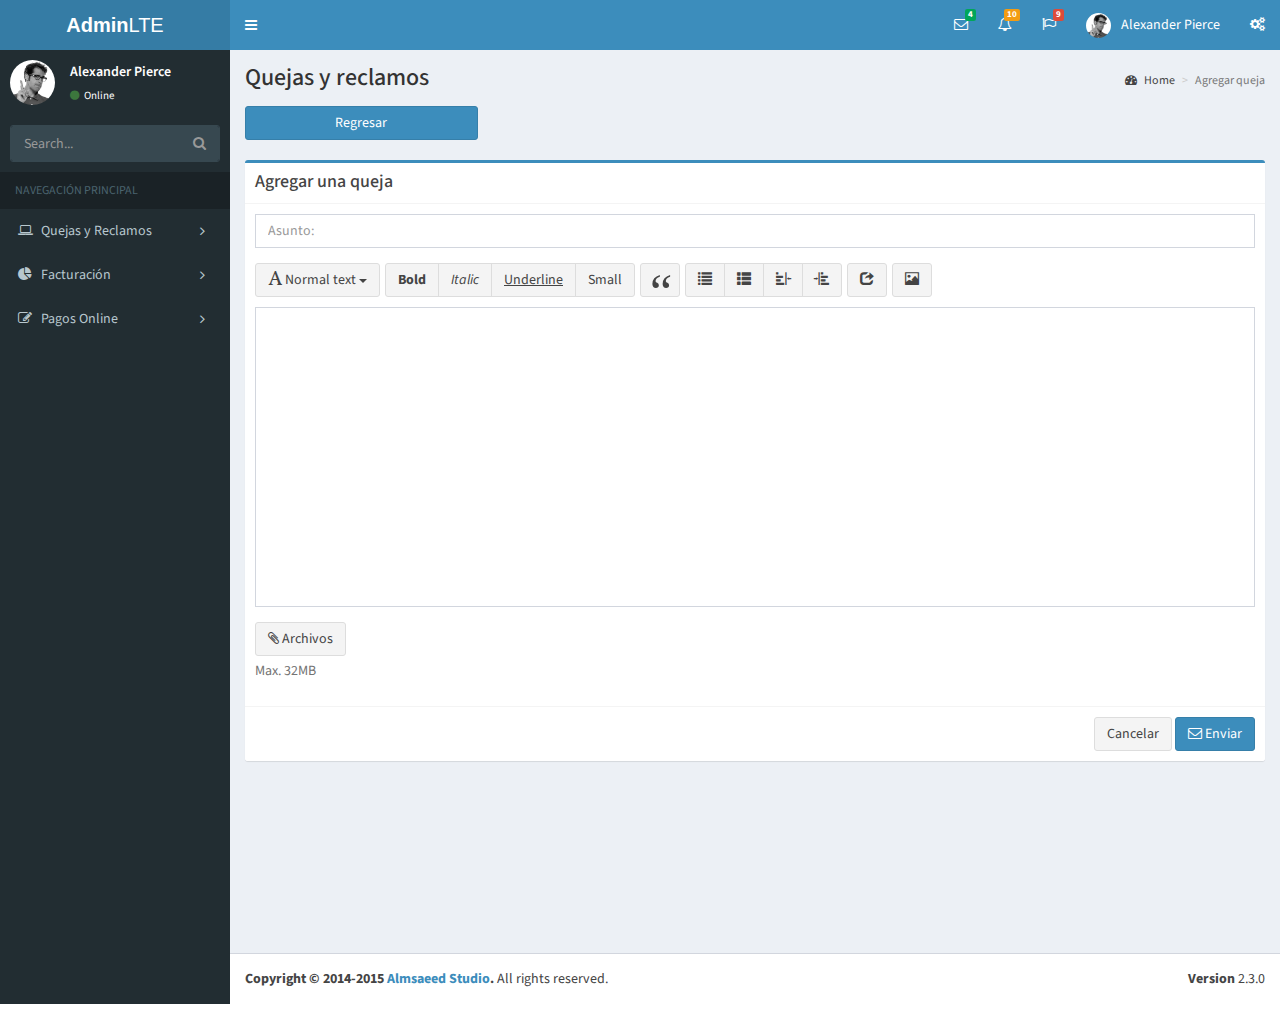
==== agregarQueja.html @ 9297eb27 "Hice addquejas, facturacion, pagoonline y quejas" ====
<!DOCTYPE html>
<html>
  <head>
    <meta charset="utf-8">
    <meta http-equiv="X-UA-Compatible" content="IE=edge">
    <title>AdminLTE 2 | Compose Message</title>
    <!-- Tell the browser to be responsive to screen width -->
    <meta content="width=device-width, initial-scale=1, maximum-scale=1, user-scalable=no" name="viewport">
    <!-- Bootstrap 3.3.5 -->
    <link rel="stylesheet" href="bootstrap/css/bootstrap.min.css">
    <!-- Font Awesome -->
    <link rel="stylesheet" href="https://maxcdn.bootstrapcdn.com/font-awesome/4.4.0/css/font-awesome.min.css">
    <!-- Ionicons -->
    <link rel="stylesheet" href="https://code.ionicframework.com/ionicons/2.0.1/css/ionicons.min.css">
    <!-- fullCalendar 2.2.5-->
    <link rel="stylesheet" href="plugins/fullcalendar/fullcalendar.min.css">
    <link rel="stylesheet" href="plugins/fullcalendar/fullcalendar.print.css" media="print">
    <!-- Theme style -->
    <link rel="stylesheet" href="dist/css/AdminLTE.min.css">
    <!-- AdminLTE Skins. Choose a skin from the css/skins
         folder instead of downloading all of them to reduce the load. -->
    <link rel="stylesheet" href="dist/css/skins/_all-skins.min.css">
    <!-- iCheck -->
    <link rel="stylesheet" href="plugins/iCheck/flat/blue.css">
    <!-- bootstrap wysihtml5 - text editor -->
    <link rel="stylesheet" href="plugins/bootstrap-wysihtml5/bootstrap3-wysihtml5.min.css">

    <!-- HTML5 Shim and Respond.js IE8 support of HTML5 elements and media queries -->
    <!-- WARNING: Respond.js doesn't work if you view the page via file:// -->
    <!--[if lt IE 9]>
        <script src="https://oss.maxcdn.com/html5shiv/3.7.3/html5shiv.min.js"></script>
        <script src="https://oss.maxcdn.com/respond/1.4.2/respond.min.js"></script>
    <![endif]-->
  </head>
  <body class="hold-transition skin-blue sidebar-mini">
    <div class="wrapper">

      <header class="main-header">
        <!-- Logo -->
        <a href="../../index2.html" class="logo">
          <!-- mini logo for sidebar mini 50x50 pixels -->
          <span class="logo-mini"><b>A</b>LT</span>
          <!-- logo for regular state and mobile devices -->
          <span class="logo-lg"><b>Admin</b>LTE</span>
        </a>
        <!-- Header Navbar: style can be found in header.less -->
        <nav class="navbar navbar-static-top" role="navigation">
          <!-- Sidebar toggle button-->
          <a href="#" class="sidebar-toggle" data-toggle="offcanvas" role="button">
            <span class="sr-only">Toggle navigation</span>
            <span class="icon-bar"></span>
            <span class="icon-bar"></span>
            <span class="icon-bar"></span>
          </a>
          <div class="navbar-custom-menu">
            <ul class="nav navbar-nav">
              <!-- Messages: style can be found in dropdown.less-->
              <li class="dropdown messages-menu">
                <a href="#" class="dropdown-toggle" data-toggle="dropdown">
                  <i class="fa fa-envelope-o"></i>
                  <span class="label label-success">4</span>
                </a>
                <ul class="dropdown-menu">
                  <li class="header">You have 4 messages</li>
                  <li>
                    <!-- inner menu: contains the actual data -->
                    <ul class="menu">
                      <li><!-- start message -->
                        <a href="#">
                          <div class="pull-left">
                            <img src="dist/img/user2-160x160.jpg" class="img-circle" alt="User Image">
                          </div>
                          <h4>
                            Support Team
                            <small><i class="fa fa-clock-o"></i> 5 mins</small>
                          </h4>
                          <p>Why not buy a new awesome theme?</p>
                        </a>
                      </li><!-- end message -->
                    </ul>
                  </li>
                  <li class="footer"><a href="#">See All Messages</a></li>
                </ul>
              </li>
              <!-- Notifications: style can be found in dropdown.less -->
              <li class="dropdown notifications-menu">
                <a href="#" class="dropdown-toggle" data-toggle="dropdown">
                  <i class="fa fa-bell-o"></i>
                  <span class="label label-warning">10</span>
                </a>
                <ul class="dropdown-menu">
                  <li class="header">You have 10 notifications</li>
                  <li>
                    <!-- inner menu: contains the actual data -->
                    <ul class="menu">
                      <li>
                        <a href="#">
                          <i class="fa fa-users text-aqua"></i> 5 new members joined today
                        </a>
                      </li>
                    </ul>
                  </li>
                  <li class="footer"><a href="#">View all</a></li>
                </ul>
              </li>
              <!-- Tasks: style can be found in dropdown.less -->
              <li class="dropdown tasks-menu">
                <a href="#" class="dropdown-toggle" data-toggle="dropdown">
                  <i class="fa fa-flag-o"></i>
                  <span class="label label-danger">9</span>
                </a>
                <ul class="dropdown-menu">
                  <li class="header">You have 9 tasks</li>
                  <li>
                    <!-- inner menu: contains the actual data -->
                    <ul class="menu">
                      <li><!-- Task item -->
                        <a href="#">
                          <h3>
                            Design some buttons
                            <small class="pull-right">20%</small>
                          </h3>
                          <div class="progress xs">
                            <div class="progress-bar progress-bar-aqua" style="width: 20%" role="progressbar" aria-valuenow="20" aria-valuemin="0" aria-valuemax="100">
                              <span class="sr-only">20% Complete</span>
                            </div>
                          </div>
                        </a>
                      </li><!-- end task item -->
                    </ul>
                  </li>
                  <li class="footer">
                    <a href="#">View all tasks</a>
                  </li>
                </ul>
              </li>
              <!-- User Account: style can be found in dropdown.less -->
              <li class="dropdown user user-menu">
                <a href="#" class="dropdown-toggle" data-toggle="dropdown">
                  <img src="dist/img/user2-160x160.jpg" class="user-image" alt="User Image">
                  <span class="hidden-xs">Alexander Pierce</span>
                </a>
                <ul class="dropdown-menu">
                  <!-- User image -->
                  <li class="user-header">
                    <img src="dist/img/user2-160x160.jpg" class="img-circle" alt="User Image">
                    <p>
                      Alexander Pierce - Web Developer
                      <small>Member since Nov. 2012</small>
                    </p>
                  </li>
                  <!-- Menu Body -->
                  <li class="user-body">
                    <div class="col-xs-4 text-center">
                      <a href="#">Followers</a>
                    </div>
                    <div class="col-xs-4 text-center">
                      <a href="#">Sales</a>
                    </div>
                    <div class="col-xs-4 text-center">
                      <a href="#">Friends</a>
                    </div>
                  </li>
                  <!-- Menu Footer-->
                  <li class="user-footer">
                    <div class="pull-left">
                      <a href="#" class="btn btn-default btn-flat">Profile</a>
                    </div>
                    <div class="pull-right">
                      <a href="#" class="btn btn-default btn-flat">Sign out</a>
                    </div>
                  </li>
                </ul>
              </li>
              <!-- Control Sidebar Toggle Button -->
              <li>
                <a href="#" data-toggle="control-sidebar"><i class="fa fa-gears"></i></a>
              </li>
            </ul>
          </div>
        </nav>
      </header>
      <!-- Left side column. contains the logo and sidebar -->
      <aside class="main-sidebar">
        <!-- sidebar: style can be found in sidebar.less -->
        <section class="sidebar">
          <!-- Sidebar user panel -->
          <div class="user-panel">
            <div class="pull-left image">
              <img src="dist/img/user2-160x160.jpg" class="img-circle" alt="User Image">
            </div>
            <div class="pull-left info">
              <p>Alexander Pierce</p>
              <a href="#"><i class="fa fa-circle text-success"></i> Online</a>
            </div>
          </div>
          <!-- search form -->
          <form action="#" method="get" class="sidebar-form">
            <div class="input-group">
              <input type="text" name="q" class="form-control" placeholder="Search...">
              <span class="input-group-btn">
                <button type="submit" name="search" id="search-btn" class="btn btn-flat"><i class="fa fa-search"></i></button>
              </span>
            </div>
          </form>
          <!-- /.search form -->
          <!-- sidebar menu: : style can be found in sidebar.less -->
          <ul class="sidebar-menu">
            <li class="header">NAVEGACIÓN PRINCIPAL</li>
            <li class="treeview">
              <a href="quejas.html">
                <i class="fa fa-laptop"></i> <span>Quejas y Reclamos</span> <i class="fa fa-angle-right pull-right"></i>
              </a>
            </li>
            <li class="treeview">
              <a href="facturacion.html">
                <i class="fa fa-pie-chart"></i>
                <span>Facturación</span>
                <i class="fa fa-angle-right pull-right"></i>
              </a>
            </li>
            <li class="treeview">
              <a href="pagonline.html">
                <i class="fa fa-edit"></i> <span>Pagos Online</span>
                <i class="fa fa-angle-right pull-right"></i>
              </a>
            </li>
          </ul>
        </section>
        <!-- /.sidebar -->
      </aside>
      <!-- Content Wrapper. Contains page content -->
      <div class="content-wrapper">
        <!-- Content Header (Page header) -->
        <section class="content-header">
          <h1>
            Quejas y reclamos
            
          </h1>
          <ol class="breadcrumb">
            <li><a href="#"><i class="fa fa-dashboard"></i> Home</a></li>
            <li class="active">Agregar queja</li>
          </ol>
        </section>

        <!-- Main content -->
        <section class="content">
          <div class="row">
            <div class="col-md-3">
              <a href="quejas.html" class="btn btn-primary btn-block margin-bottom">Regresar</a>
              
            
            </div><!-- /.col -->
            <div class="col-md-12">
              <div class="box box-primary">
                <div class="box-header with-border">
                  <h3 class="box-title">Agregar una queja</h3>
                </div><!-- /.box-header -->
                <div class="box-body">
                  
                  <div class="form-group">
                    <input class="form-control" placeholder="Asunto:">
                  </div>
                  <div class="form-group">
                    <textarea id="compose-textarea" class="form-control" style="height: 300px">
                    
                    </textarea>
                  </div>
                  <div class="form-group">
                    <div class="btn btn-default btn-file">
                      <i class="fa fa-paperclip"></i> Archivos
                      <input type="file" name="attachment">
                    </div>
                    <p class="help-block">Max. 32MB</p>
                  </div>
                </div><!-- /.box-body -->
                <div class="box-footer">
                  <div class="pull-right">
                    <button class="btn btn-default"><i ></i> Cancelar</button>
                    <button type="submit" class="btn btn-primary"><i class="fa fa-envelope-o"></i> Enviar</button>
                  </div>
                  
                </div><!-- /.box-footer -->
              </div><!-- /. box -->
            </div><!-- /.col -->
          </div><!-- /.row -->
        </section><!-- /.content -->
      </div><!-- /.content-wrapper -->
      <footer class="main-footer">
        <div class="pull-right hidden-xs">
          <b>Version</b> 2.3.0
        </div>
        <strong>Copyright &copy; 2014-2015 <a href="http://almsaeedstudio.com">Almsaeed Studio</a>.</strong> All rights reserved.
      </footer>

      <!-- Control Sidebar -->
      <aside class="control-sidebar control-sidebar-dark">
        <!-- Create the tabs -->
        <ul class="nav nav-tabs nav-justified control-sidebar-tabs">
          <li><a href="#control-sidebar-home-tab" data-toggle="tab"><i class="fa fa-home"></i></a></li>
          <li><a href="#control-sidebar-settings-tab" data-toggle="tab"><i class="fa fa-gears"></i></a></li>
        </ul>
        <!-- Tab panes -->
        <div class="tab-content">
          <!-- Home tab content -->
          <div class="tab-pane" id="control-sidebar-home-tab">
            <h3 class="control-sidebar-heading">Recent Activity</h3>
            <ul class="control-sidebar-menu">
              <li>
                <a href="javascript::;">
                  <i class="menu-icon fa fa-birthday-cake bg-red"></i>
                  <div class="menu-info">
                    <h4 class="control-sidebar-subheading">Langdon's Birthday</h4>
                    <p>Will be 23 on April 24th</p>
                  </div>
                </a>
              </li>
              <li>
                <a href="javascript::;">
                  <i class="menu-icon fa fa-user bg-yellow"></i>
                  <div class="menu-info">
                    <h4 class="control-sidebar-subheading">Frodo Updated His Profile</h4>
                    <p>New phone +1(800)555-1234</p>
                  </div>
                </a>
              </li>
              <li>
                <a href="javascript::;">
                  <i class="menu-icon fa fa-envelope-o bg-light-blue"></i>
                  <div class="menu-info">
                    <h4 class="control-sidebar-subheading">Nora Joined Mailing List</h4>
                    <p>nora@example.com</p>
                  </div>
                </a>
              </li>
              <li>
                <a href="javascript::;">
                  <i class="menu-icon fa fa-file-code-o bg-green"></i>
                  <div class="menu-info">
                    <h4 class="control-sidebar-subheading">Cron Job 254 Executed</h4>
                    <p>Execution time 5 seconds</p>
                  </div>
                </a>
              </li>
            </ul><!-- /.control-sidebar-menu -->

            <h3 class="control-sidebar-heading">Tasks Progress</h3>
            <ul class="control-sidebar-menu">
              <li>
                <a href="javascript::;">
                  <h4 class="control-sidebar-subheading">
                    Custom Template Design
                    <span class="label label-danger pull-right">70%</span>
                  </h4>
                  <div class="progress progress-xxs">
                    <div class="progress-bar progress-bar-danger" style="width: 70%"></div>
                  </div>
                </a>
              </li>
              <li>
                <a href="javascript::;">
                  <h4 class="control-sidebar-subheading">
                    Update Resume
                    <span class="label label-success pull-right">95%</span>
                  </h4>
                  <div class="progress progress-xxs">
                    <div class="progress-bar progress-bar-success" style="width: 95%"></div>
                  </div>
                </a>
              </li>
              <li>
                <a href="javascript::;">
                  <h4 class="control-sidebar-subheading">
                    Laravel Integration
                    <span class="label label-warning pull-right">50%</span>
                  </h4>
                  <div class="progress progress-xxs">
                    <div class="progress-bar progress-bar-warning" style="width: 50%"></div>
                  </div>
                </a>
              </li>
              <li>
                <a href="javascript::;">
                  <h4 class="control-sidebar-subheading">
                    Back End Framework
                    <span class="label label-primary pull-right">68%</span>
                  </h4>
                  <div class="progress progress-xxs">
                    <div class="progress-bar progress-bar-primary" style="width: 68%"></div>
                  </div>
                </a>
              </li>
            </ul><!-- /.control-sidebar-menu -->

          </div><!-- /.tab-pane -->
          <!-- Stats tab content -->
          <div class="tab-pane" id="control-sidebar-stats-tab">Stats Tab Content</div><!-- /.tab-pane -->
          <!-- Settings tab content -->
          <div class="tab-pane" id="control-sidebar-settings-tab">
            <form method="post">
              <h3 class="control-sidebar-heading">General Settings</h3>
              <div class="form-group">
                <label class="control-sidebar-subheading">
                  Report panel usage
                  <input type="checkbox" class="pull-right" checked>
                </label>
                <p>
                  Some information about this general settings option
                </p>
              </div><!-- /.form-group -->

              <div class="form-group">
                <label class="control-sidebar-subheading">
                  Allow mail redirect
                  <input type="checkbox" class="pull-right" checked>
                </label>
                <p>
                  Other sets of options are available
                </p>
              </div><!-- /.form-group -->

              <div class="form-group">
                <label class="control-sidebar-subheading">
                  Expose author name in posts
                  <input type="checkbox" class="pull-right" checked>
                </label>
                <p>
                  Allow the user to show his name in blog posts
                </p>
              </div><!-- /.form-group -->

              <h3 class="control-sidebar-heading">Chat Settings</h3>

              <div class="form-group">
                <label class="control-sidebar-subheading">
                  Show me as online
                  <input type="checkbox" class="pull-right" checked>
                </label>
              </div><!-- /.form-group -->

              <div class="form-group">
                <label class="control-sidebar-subheading">
                  Turn off notifications
                  <input type="checkbox" class="pull-right">
                </label>
              </div><!-- /.form-group -->

              <div class="form-group">
                <label class="control-sidebar-subheading">
                  Delete chat history
                  <a href="javascript::;" class="text-red pull-right"><i class="fa fa-trash-o"></i></a>
                </label>
              </div><!-- /.form-group -->
            </form>
          </div><!-- /.tab-pane -->
        </div>
      </aside><!-- /.control-sidebar -->
      <!-- Add the sidebar's background. This div must be placed
           immediately after the control sidebar -->
      <div class="control-sidebar-bg"></div>
    </div><!-- ./wrapper -->

    <!-- jQuery 2.1.4 -->
    <script src="plugins/jQuery/jQuery-2.1.4.min.js"></script>
    <!-- Bootstrap 3.3.5 -->
    <script src="bootstrap/js/bootstrap.min.js"></script>
    <!-- Slimscroll -->
    <script src="plugins/slimScroll/jquery.slimscroll.min.js"></script>
    <!-- FastClick -->
    <script src="plugins/fastclick/fastclick.min.js"></script>
    <!-- AdminLTE App -->
    <script src="dist/js/app.min.js"></script>
    <!-- AdminLTE for demo purposes -->
    <script src="dist/js/demo.js"></script>
    <!-- iCheck -->
    <script src="plugins/iCheck/icheck.min.js"></script>
    <!-- Bootstrap WYSIHTML5 -->
    <script src="plugins/bootstrap-wysihtml5/bootstrap3-wysihtml5.all.min.js"></script>
    <!-- Page Script -->
    <script>
      $(function () {
        //Add text editor
        $("#compose-textarea").wysihtml5();
      });
    </script>
  </body>
</html>
---- plugins/fullcalendar/fullcalendar.print.css ----
/*!
 * FullCalendar v2.2.5 Print Stylesheet
 * Docs & License: http://arshaw.com/fullcalendar/
 * (c) 2013 Adam Shaw
 */

/*
 * Include this stylesheet on your page to get a more printer-friendly calendar.
 * When including this stylesheet, use the media='print' attribute of the <link> tag.
 * Make sure to include this stylesheet IN ADDITION to the regular fullcalendar.css.
 */

.fc {
	max-width: 100% !important;
}


/* Global Event Restyling
--------------------------------------------------------------------------------------------------*/

.fc-event {
	background: #fff !important;
	color: #000 !important;
	page-break-inside: avoid;
}

.fc-event .fc-resizer {
	display: none;
}


/* Table & Day-Row Restyling
--------------------------------------------------------------------------------------------------*/

th,
td,
hr,
thead,
tbody,
.fc-row {
	border-color: #ccc !important;
	background: #fff !important;
}

/* kill the overlaid, absolutely-positioned common components */
.fc-bg,
.fc-bgevent-skeleton,
.fc-highlight-skeleton,
.fc-helper-skeleton {
	display: none;
}

/* don't force a min-height on rows (for DayGrid) */
.fc tbody .fc-row {
	height: auto !important; /* undo height that JS set in distributeHeight */
	min-height: 0 !important; /* undo the min-height from each view's specific stylesheet */
}

.fc tbody .fc-row .fc-content-skeleton {
	position: static; /* undo .fc-rigid */
	padding-bottom: 0 !important; /* use a more border-friendly method for this... */
}

.fc tbody .fc-row .fc-content-skeleton tbody tr:last-child td { /* only works in newer browsers */
	padding-bottom: 1em; /* ...gives space within the skeleton. also ensures min height in a way */
}

.fc tbody .fc-row .fc-content-skeleton table {
	/* provides a min-height for the row, but only effective for IE, which exaggerates this value,
	   making it look more like 3em. for other browers, it will already be this tall */
	height: 1em;
}


/* Undo month-view event limiting. Display all events and hide the "more" links
--------------------------------------------------------------------------------------------------*/

.fc-more-cell,
.fc-more {
	display: none !important;
}

.fc tr.fc-limited {
	display: table-row !important;
}

.fc td.fc-limited {
	display: table-cell !important;
}

.fc-popover {
	display: none; /* never display the "more.." popover in print mode */
}


/* TimeGrid Restyling
--------------------------------------------------------------------------------------------------*/

/* undo the min-height 100% trick used to fill the container's height */
.fc-time-grid {
	min-height: 0 !important;
}

/* don't display the side axis at all ("all-day" and time cells) */
.fc-agenda-view .fc-axis {
	display: none;
}

/* don't display the horizontal lines */
.fc-slats,
.fc-time-grid hr { /* this hr is used when height is underused and needs to be filled */
	display: none !important; /* important overrides inline declaration */
}

/* let the container that holds the events be naturally positioned and create real height */
.fc-time-grid .fc-content-skeleton {
	position: static;
}

/* in case there are no events, we still want some height */
.fc-time-grid .fc-content-skeleton table {
	height: 4em;
}

/* kill the horizontal spacing made by the event container. event margins will be done below */
.fc-time-grid .fc-event-container {
	margin: 0 !important;
}


/* TimeGrid *Event* Restyling
--------------------------------------------------------------------------------------------------*/

/* naturally position events, vertically stacking them */
.fc-time-grid .fc-event {
	position: static !important;
	margin: 3px 2px !important;
}

/* for events that continue to a future day, give the bottom border back */
.fc-time-grid .fc-event.fc-not-end {
	border-bottom-width: 1px !important;
}

/* indicate the event continues via "..." text */
.fc-time-grid .fc-event.fc-not-end:after {
	content: "...";
}

/* for events that are continuations from previous days, give the top border back */
.fc-time-grid .fc-event.fc-not-start {
	border-top-width: 1px !important;
}

/* indicate the event is a continuation via "..." text */
.fc-time-grid .fc-event.fc-not-start:before {
	content: "...";
}

/* time */

/* undo a previous declaration and let the time text span to a second line */
.fc-time-grid .fc-event .fc-time {
	white-space: normal !important;
}

/* hide the the time that is normally displayed... */
.fc-time-grid .fc-event .fc-time span {
	display: none;
}

/* ...replace it with a more verbose version (includes AM/PM) stored in an html attribute */
.fc-time-grid .fc-event .fc-time:after {
	content: attr(data-full);
}


/* Vertical Scroller & Containers
--------------------------------------------------------------------------------------------------*/

/* kill the scrollbars and allow natural height */
.fc-scroller,
.fc-day-grid-container,    /* these divs might be assigned height, which we need to cleared */
.fc-time-grid-container {  /* */
	overflow: visible !important;
	height: auto !important;
}

/* kill the horizontal border/padding used to compensate for scrollbars */
.fc-row {
	border: 0 !important;
	margin: 0 !important;
}


/* Button Controls
--------------------------------------------------------------------------------------------------*/

.fc-button-group,
.fc button {
	display: none; /* don't display any button-related controls */
}
---- dist/css/AdminLTE.min.css ----
@import url(https://fonts.googleapis.com/css?family=Source+Sans+Pro:300,400,600,700,300italic,400italic,600italic);/*!
 *   AdminLTE v2.3.0
 *   Author: Almsaeed Studio
 *	 Website: Almsaeed Studio <http://almsaeedstudio.com>
 *   License: Open source - MIT
 *           Please visit http://opensource.org/licenses/MIT for more information
!*/html,body{min-height:100%}.layout-boxed html,.layout-boxed body{height:100%}body{-webkit-font-smoothing:antialiased;-moz-osx-font-smoothing:grayscale;font-family:'Source Sans Pro','Helvetica Neue',Helvetica,Arial,sans-serif;font-weight:400;overflow-x:hidden;overflow-y:auto}.wrapper{min-height:100%;position:static;overflow:hidden}.wrapper:before,.wrapper:after{content:" ";display:table}.wrapper:after{clear:both}.layout-boxed .wrapper{max-width:1250px;margin:0 auto;min-height:100%;box-shadow:0 0 8px rgba(0,0,0,0.5);position:relative}.layout-boxed{background:url('../img/boxed-bg.jpg') repeat fixed}.content-wrapper,.right-side,.main-footer{-webkit-transition:-webkit-transform .3s ease-in-out,margin .3s ease-in-out;-moz-transition:-moz-transform .3s ease-in-out,margin .3s ease-in-out;-o-transition:-o-transform .3s ease-in-out,margin .3s ease-in-out;transition:transform .3s ease-in-out,margin .3s ease-in-out;margin-left:230px;z-index:820}.layout-top-nav .content-wrapper,.layout-top-nav .right-side,.layout-top-nav .main-footer{margin-left:0}@media (max-width:767px){.content-wrapper,.right-side,.main-footer{margin-left:0}}@media (min-width:768px){.sidebar-collapse .content-wrapper,.sidebar-collapse .right-side,.sidebar-collapse .main-footer{margin-left:0}}@media (max-width:767px){.sidebar-open .content-wrapper,.sidebar-open .right-side,.sidebar-open .main-footer{-webkit-transform:translate(230px, 0);-ms-transform:translate(230px, 0);-o-transform:translate(230px, 0);transform:translate(230px, 0)}}.content-wrapper,.right-side{min-height:100%;background-color:#ecf0f5;z-index:800}.main-footer{background:#fff;padding:15px;color:#444;border-top:1px solid #d2d6de}.fixed .main-header,.fixed .main-sidebar,.fixed .left-side{position:fixed}.fixed .main-header{top:0;right:0;left:0}.fixed .content-wrapper,.fixed .right-side{padding-top:50px}@media (max-width:767px){.fixed .content-wrapper,.fixed .right-side{padding-top:100px}}.fixed.layout-boxed .wrapper{max-width:100%}body.hold-transition .content-wrapper,body.hold-transition .right-side,body.hold-transition .main-footer,body.hold-transition .main-sidebar,body.hold-transition .left-side,body.hold-transition .main-header>.navbar,body.hold-transition .main-header .logo{-webkit-transition:none;-o-transition:none;transition:none}.content{min-height:250px;padding:15px;margin-right:auto;margin-left:auto;padding-left:15px;padding-right:15px}h1,h2,h3,h4,h5,h6,.h1,.h2,.h3,.h4,.h5,.h6{font-family:'Source Sans Pro',sans-serif}a{color:#3c8dbc}a:hover,a:active,a:focus{outline:none;text-decoration:none;color:#72afd2}.page-header{margin:10px 0 20px 0;font-size:22px}.page-header>small{color:#666;display:block;margin-top:5px}.main-header{position:relative;max-height:100px;z-index:1030}.main-header>.navbar{-webkit-transition:margin-left .3s ease-in-out;-o-transition:margin-left .3s ease-in-out;transition:margin-left .3s ease-in-out;margin-bottom:0;margin-left:230px;border:none;min-height:50px;border-radius:0}.layout-top-nav .main-header>.navbar{margin-left:0}.main-header #navbar-search-input.form-control{background:rgba(255,255,255,0.2);border-color:transparent}.main-header #navbar-search-input.form-control:focus,.main-header #navbar-search-input.form-control:active{border-color:rgba(0,0,0,0.1);background:rgba(255,255,255,0.9)}.main-header #navbar-search-input.form-control::-moz-placeholder{color:#ccc;opacity:1}.main-header #navbar-search-input.form-control:-ms-input-placeholder{color:#ccc}.main-header #navbar-search-input.form-control::-webkit-input-placeholder{color:#ccc}.main-header .navbar-custom-menu,.main-header .navbar-right{float:right}@media (max-width:991px){.main-header .navbar-custom-menu a,.main-header .navbar-right a{color:inherit;background:transparent}}@media (max-width:767px){.main-header .navbar-right{float:none}.navbar-collapse .main-header .navbar-right{margin:7.5px -15px}.main-header .navbar-right>li{color:inherit;border:0}}.main-header .sidebar-toggle{float:left;background-color:transparent;background-image:none;padding:15px 15px;font-family:fontAwesome}.main-header .sidebar-toggle:before{content:"\f0c9"}.main-header .sidebar-toggle:hover{color:#fff}.main-header .sidebar-toggle:focus,.main-header .sidebar-toggle:active{background:transparent}.main-header .sidebar-toggle .icon-bar{display:none}.main-header .navbar .nav>li.user>a>.fa,.main-header .navbar .nav>li.user>a>.glyphicon,.main-header .navbar .nav>li.user>a>.ion{margin-right:5px}.main-header .navbar .nav>li>a>.label{position:absolute;top:9px;right:7px;text-align:center;font-size:9px;padding:2px 3px;line-height:.9}.main-header .logo{-webkit-transition:width .3s ease-in-out;-o-transition:width .3s ease-in-out;transition:width .3s ease-in-out;display:block;float:left;height:50px;font-size:20px;line-height:50px;text-align:center;width:230px;font-family:"Helvetica Neue",Helvetica,Arial,sans-serif;padding:0 15px;font-weight:300;overflow:hidden}.main-header .logo .logo-lg{display:block}.main-header .logo .logo-mini{display:none}.main-header .navbar-brand{color:#fff}.content-header{position:relative;padding:15px 15px 0 15px}.content-header>h1{margin:0;font-size:24px}.content-header>h1>small{font-size:15px;display:inline-block;padding-left:4px;font-weight:300}.content-header>.breadcrumb{float:right;background:transparent;margin-top:0;margin-bottom:0;font-size:12px;padding:7px 5px;position:absolute;top:15px;right:10px;border-radius:2px}.content-header>.breadcrumb>li>a{color:#444;text-decoration:none;display:inline-block}.content-header>.breadcrumb>li>a>.fa,.content-header>.breadcrumb>li>a>.glyphicon,.content-header>.breadcrumb>li>a>.ion{margin-right:5px}.content-header>.breadcrumb>li+li:before{content:'>\00a0'}@media (max-width:991px){.content-header>.breadcrumb{position:relative;margin-top:5px;top:0;right:0;float:none;background:#d2d6de;padding-left:10px}.content-header>.breadcrumb li:before{color:#97a0b3}}.navbar-toggle{color:#fff;border:0;margin:0;padding:15px 15px}@media (max-width:991px){.navbar-custom-menu .navbar-nav>li{float:left}.navbar-custom-menu .navbar-nav{margin:0;float:left}.navbar-custom-menu .navbar-nav>li>a{padding-top:15px;padding-bottom:15px;line-height:20px}}@media (max-width:767px){.main-header{position:relative}.main-header .logo,.main-header .navbar{width:100%;float:none}.main-header .navbar{margin:0}.main-header .navbar-custom-menu{float:right}}@media (max-width:991px){.navbar-collapse.pull-left{float:none!important}.navbar-collapse.pull-left+.navbar-custom-menu{display:block;position:absolute;top:0;right:40px}}.main-sidebar,.left-side{position:absolute;top:0;left:0;padding-top:50px;min-height:100%;width:230px;z-index:810;-webkit-transition:-webkit-transform .3s ease-in-out,width .3s ease-in-out;-moz-transition:-moz-transform .3s ease-in-out,width .3s ease-in-out;-o-transition:-o-transform .3s ease-in-out,width .3s ease-in-out;transition:transform .3s ease-in-out,width .3s ease-in-out}@media (max-width:767px){.main-sidebar,.left-side{padding-top:100px}}@media (max-width:767px){.main-sidebar,.left-side{-webkit-transform:translate(-230px, 0);-ms-transform:translate(-230px, 0);-o-transform:translate(-230px, 0);transform:translate(-230px, 0)}}@media (min-width:768px){.sidebar-collapse .main-sidebar,.sidebar-collapse .left-side{-webkit-transform:translate(-230px, 0);-ms-transform:translate(-230px, 0);-o-transform:translate(-230px, 0);transform:translate(-230px, 0)}}@media (max-width:767px){.sidebar-open .main-sidebar,.sidebar-open .left-side{-webkit-transform:translate(0, 0);-ms-transform:translate(0, 0);-o-transform:translate(0, 0);transform:translate(0, 0)}}.sidebar{padding-bottom:10px}.sidebar-form input:focus{border-color:transparent}.user-panel{position:relative;width:100%;padding:10px;overflow:hidden}.user-panel:before,.user-panel:after{content:" ";display:table}.user-panel:after{clear:both}.user-panel>.image>img{width:100%;max-width:45px;height:auto}.user-panel>.info{padding:5px 5px 5px 15px;line-height:1;position:absolute;left:55px}.user-panel>.info>p{font-weight:600;margin-bottom:9px}.user-panel>.info>a{text-decoration:none;padding-right:5px;margin-top:3px;font-size:11px}.user-panel>.info>a>.fa,.user-panel>.info>a>.ion,.user-panel>.info>a>.glyphicon{margin-right:3px}.sidebar-menu{list-style:none;margin:0;padding:0}.sidebar-menu>li{position:relative;margin:0;padding:0}.sidebar-menu>li>a{padding:12px 5px 12px 15px;display:block}.sidebar-menu>li>a>.fa,.sidebar-menu>li>a>.glyphicon,.sidebar-menu>li>a>.ion{width:20px}.sidebar-menu>li .label,.sidebar-menu>li .badge{margin-top:3px;margin-right:5px}.sidebar-menu li.header{padding:10px 25px 10px 15px;font-size:12px}.sidebar-menu li>a>.fa-angle-left{width:auto;height:auto;padding:0;margin-right:10px;margin-top:3px}.sidebar-menu li.active>a>.fa-angle-left{-webkit-transform:rotate(-90deg);-ms-transform:rotate(-90deg);-o-transform:rotate(-90deg);transform:rotate(-90deg)}.sidebar-menu li.active>.treeview-menu{display:block}.sidebar-menu .treeview-menu{display:none;list-style:none;padding:0;margin:0;padding-left:5px}.sidebar-menu .treeview-menu .treeview-menu{padding-left:20px}.sidebar-menu .treeview-menu>li{margin:0}.sidebar-menu .treeview-menu>li>a{padding:5px 5px 5px 15px;display:block;font-size:14px}.sidebar-menu .treeview-menu>li>a>.fa,.sidebar-menu .treeview-menu>li>a>.glyphicon,.sidebar-menu .treeview-menu>li>a>.ion{width:20px}.sidebar-menu .treeview-menu>li>a>.fa-angle-left,.sidebar-menu .treeview-menu>li>a>.fa-angle-down{width:auto}@media (min-width:768px){.sidebar-mini.sidebar-collapse .content-wrapper,.sidebar-mini.sidebar-collapse .right-side,.sidebar-mini.sidebar-collapse .main-footer{margin-left:50px!important;z-index:840}.sidebar-mini.sidebar-collapse .main-sidebar{-webkit-transform:translate(0, 0);-ms-transform:translate(0, 0);-o-transform:translate(0, 0);transform:translate(0, 0);width:50px!important;z-index:850}.sidebar-mini.sidebar-collapse .sidebar-menu>li{position:relative}.sidebar-mini.sidebar-collapse .sidebar-menu>li>a{margin-right:0}.sidebar-mini.sidebar-collapse .sidebar-menu>li>a>span{border-top-right-radius:4px}.sidebar-mini.sidebar-collapse .sidebar-menu>li:not(.treeview)>a>span{border-bottom-right-radius:4px}.sidebar-mini.sidebar-collapse .sidebar-menu>li>.treeview-menu{padding-top:5px;padding-bottom:5px;border-bottom-right-radius:4px}.sidebar-mini.sidebar-collapse .sidebar-menu>li:hover>a>span:not(.pull-right),.sidebar-mini.sidebar-collapse .sidebar-menu>li:hover>.treeview-menu{display:block!important;position:absolute;width:180px;left:50px}.sidebar-mini.sidebar-collapse .sidebar-menu>li:hover>a>span{top:0;margin-left:-3px;padding:12px 5px 12px 20px;background-color:inherit}.sidebar-mini.sidebar-collapse .sidebar-menu>li:hover>.treeview-menu{top:44px;margin-left:0}.sidebar-mini.sidebar-collapse .main-sidebar .user-panel>.info,.sidebar-mini.sidebar-collapse .sidebar-form,.sidebar-mini.sidebar-collapse .sidebar-menu>li>a>span,.sidebar-mini.sidebar-collapse .sidebar-menu>li>.treeview-menu,.sidebar-mini.sidebar-collapse .sidebar-menu>li>a>.pull-right,.sidebar-mini.sidebar-collapse .sidebar-menu li.header{display:none!important;-webkit-transform:translateZ(0)}.sidebar-mini.sidebar-collapse .main-header .logo{width:50px}.sidebar-mini.sidebar-collapse .main-header .logo>.logo-mini{display:block;margin-left:-15px;margin-right:-15px;font-size:18px}.sidebar-mini.sidebar-collapse .main-header .logo>.logo-lg{display:none}.sidebar-mini.sidebar-collapse .main-header .navbar{margin-left:50px}}.sidebar-menu,.main-sidebar .user-panel,.sidebar-menu>li.header{white-space:nowrap;overflow:hidden}.sidebar-menu:hover{overflow:visible}.sidebar-form,.sidebar-menu>li.header{overflow:hidden;text-overflow:clip}.sidebar-menu li>a{position:relative}.sidebar-menu li>a>.pull-right{position:absolute;top:50%;right:10px;margin-top:-7px}.control-sidebar-bg{position:fixed;z-index:1000;bottom:0}.control-sidebar-bg,.control-sidebar{top:0;right:-230px;width:230px;-webkit-transition:right .3s ease-in-out;-o-transition:right .3s ease-in-out;transition:right .3s ease-in-out}.control-sidebar{position:absolute;padding-top:50px;z-index:1010}@media (max-width:768px){.control-sidebar{padding-top:100px}}.control-sidebar>.tab-content{padding:10px 15px}.control-sidebar.control-sidebar-open,.control-sidebar.control-sidebar-open+.control-sidebar-bg{right:0}.control-sidebar-open .control-sidebar-bg,.control-sidebar-open .control-sidebar{right:0}@media (min-width:768px){.control-sidebar-open .content-wrapper,.control-sidebar-open .right-side,.control-sidebar-open .main-footer{margin-right:230px}}.nav-tabs.control-sidebar-tabs>li:first-of-type>a,.nav-tabs.control-sidebar-tabs>li:first-of-type>a:hover,.nav-tabs.control-sidebar-tabs>li:first-of-type>a:focus{border-left-width:0}.nav-tabs.control-sidebar-tabs>li>a{border-radius:0}.nav-tabs.control-sidebar-tabs>li>a,.nav-tabs.control-sidebar-tabs>li>a:hover{border-top:none;border-right:none;border-left:1px solid transparent;border-bottom:1px solid transparent}.nav-tabs.control-sidebar-tabs>li>a .icon{font-size:16px}.nav-tabs.control-sidebar-tabs>li.active>a,.nav-tabs.control-sidebar-tabs>li.active>a:hover,.nav-tabs.control-sidebar-tabs>li.active>a:focus,.nav-tabs.control-sidebar-tabs>li.active>a:active{border-top:none;border-right:none;border-bottom:none}@media (max-width:768px){.nav-tabs.control-sidebar-tabs{display:table}.nav-tabs.control-sidebar-tabs>li{display:table-cell}}.control-sidebar-heading{font-weight:400;font-size:16px;padding:10px 0;margin-bottom:10px}.control-sidebar-subheading{display:block;font-weight:400;font-size:14px}.control-sidebar-menu{list-style:none;padding:0;margin:0 -15px}.control-sidebar-menu>li>a{display:block;padding:10px 15px}.control-sidebar-menu>li>a:before,.control-sidebar-menu>li>a:after{content:" ";display:table}.control-sidebar-menu>li>a:after{clear:both}.control-sidebar-menu>li>a>.control-sidebar-subheading{margin-top:0}.control-sidebar-menu .menu-icon{float:left;width:35px;height:35px;border-radius:50%;text-align:center;line-height:35px}.control-sidebar-menu .menu-info{margin-left:45px;margin-top:3px}.control-sidebar-menu .menu-info>.control-sidebar-subheading{margin:0}.control-sidebar-menu .menu-info>p{margin:0;font-size:11px}.control-sidebar-menu .progress{margin:0}.control-sidebar-dark{color:#b8c7ce}.control-sidebar-dark,.control-sidebar-dark+.control-sidebar-bg{background:#222d32}.control-sidebar-dark .nav-tabs.control-sidebar-tabs{border-bottom:#1c2529}.control-sidebar-dark .nav-tabs.control-sidebar-tabs>li>a{background:#181f23;color:#b8c7ce}.control-sidebar-dark .nav-tabs.control-sidebar-tabs>li>a,.control-sidebar-dark .nav-tabs.control-sidebar-tabs>li>a:hover,.control-sidebar-dark .nav-tabs.control-sidebar-tabs>li>a:focus{border-left-color:#141a1d;border-bottom-color:#141a1d}.control-sidebar-dark .nav-tabs.control-sidebar-tabs>li>a:hover,.control-sidebar-dark .nav-tabs.control-sidebar-tabs>li>a:focus,.control-sidebar-dark .nav-tabs.control-sidebar-tabs>li>a:active{background:#1c2529}.control-sidebar-dark .nav-tabs.control-sidebar-tabs>li>a:hover{color:#fff}.control-sidebar-dark .nav-tabs.control-sidebar-tabs>li.active>a,.control-sidebar-dark .nav-tabs.control-sidebar-tabs>li.active>a:hover,.control-sidebar-dark .nav-tabs.control-sidebar-tabs>li.active>a:focus,.control-sidebar-dark .nav-tabs.control-sidebar-tabs>li.active>a:active{background:#222d32;color:#fff}.control-sidebar-dark .control-sidebar-heading,.control-sidebar-dark .control-sidebar-subheading{color:#fff}.control-sidebar-dark .control-sidebar-menu>li>a:hover{background:#1e282c}.control-sidebar-dark .control-sidebar-menu>li>a .menu-info>p{color:#b8c7ce}.control-sidebar-light{color:#5e5e5e}.control-sidebar-light,.control-sidebar-light+.control-sidebar-bg{background:#f9fafc;border-left:1px solid #d2d6de}.control-sidebar-light .nav-tabs.control-sidebar-tabs{border-bottom:#d2d6de}.control-sidebar-light .nav-tabs.control-sidebar-tabs>li>a{background:#e8ecf4;color:#444}.control-sidebar-light .nav-tabs.control-sidebar-tabs>li>a,.control-sidebar-light .nav-tabs.control-sidebar-tabs>li>a:hover,.control-sidebar-light .nav-tabs.control-sidebar-tabs>li>a:focus{border-left-color:#d2d6de;border-bottom-color:#d2d6de}.control-sidebar-light .nav-tabs.control-sidebar-tabs>li>a:hover,.control-sidebar-light .nav-tabs.control-sidebar-tabs>li>a:focus,.control-sidebar-light .nav-tabs.control-sidebar-tabs>li>a:active{background:#eff1f7}.control-sidebar-light .nav-tabs.control-sidebar-tabs>li.active>a,.control-sidebar-light .nav-tabs.control-sidebar-tabs>li.active>a:hover,.control-sidebar-light .nav-tabs.control-sidebar-tabs>li.active>a:focus,.control-sidebar-light .nav-tabs.control-sidebar-tabs>li.active>a:active{background:#f9fafc;color:#111}.control-sidebar-light .control-sidebar-heading,.control-sidebar-light .control-sidebar-subheading{color:#111}.control-sidebar-light .control-sidebar-menu{margin-left:-14px}.control-sidebar-light .control-sidebar-menu>li>a:hover{background:#f4f4f5}.control-sidebar-light .control-sidebar-menu>li>a .menu-info>p{color:#5e5e5e}.dropdown-menu{box-shadow:none;border-color:#eee}.dropdown-menu>li>a{color:#777}.dropdown-menu>li>a>.glyphicon,.dropdown-menu>li>a>.fa,.dropdown-menu>li>a>.ion{margin-right:10px}.dropdown-menu>li>a:hover{background-color:#e1e3e9;color:#333}.dropdown-menu>.divider{background-color:#eee}.navbar-nav>.notifications-menu>.dropdown-menu,.navbar-nav>.messages-menu>.dropdown-menu,.navbar-nav>.tasks-menu>.dropdown-menu{width:280px;padding:0 0 0 0;margin:0;top:100%}.navbar-nav>.notifications-menu>.dropdown-menu>li,.navbar-nav>.messages-menu>.dropdown-menu>li,.navbar-nav>.tasks-menu>.dropdown-menu>li{position:relative}.navbar-nav>.notifications-menu>.dropdown-menu>li.header,.navbar-nav>.messages-menu>.dropdown-menu>li.header,.navbar-nav>.tasks-menu>.dropdown-menu>li.header{border-top-left-radius:4px;border-top-right-radius:4px;border-bottom-right-radius:0;border-bottom-left-radius:0;background-color:#ffffff;padding:7px 10px;border-bottom:1px solid #f4f4f4;color:#444444;font-size:14px}.navbar-nav>.notifications-menu>.dropdown-menu>li.footer>a,.navbar-nav>.messages-menu>.dropdown-menu>li.footer>a,.navbar-nav>.tasks-menu>.dropdown-menu>li.footer>a{border-top-left-radius:0;border-top-right-radius:0;border-bottom-right-radius:4px;border-bottom-left-radius:4px;font-size:12px;background-color:#fff;padding:7px 10px;border-bottom:1px solid #eeeeee;color:#444!important;text-align:center}@media (max-width:991px){.navbar-nav>.notifications-menu>.dropdown-menu>li.footer>a,.navbar-nav>.messages-menu>.dropdown-menu>li.footer>a,.navbar-nav>.tasks-menu>.dropdown-menu>li.footer>a{background:#fff!important;color:#444!important}}.navbar-nav>.notifications-menu>.dropdown-menu>li.footer>a:hover,.navbar-nav>.messages-menu>.dropdown-menu>li.footer>a:hover,.navbar-nav>.tasks-menu>.dropdown-menu>li.footer>a:hover{text-decoration:none;font-weight:normal}.navbar-nav>.notifications-menu>.dropdown-menu>li .menu,.navbar-nav>.messages-menu>.dropdown-menu>li .menu,.navbar-nav>.tasks-menu>.dropdown-menu>li .menu{max-height:200px;margin:0;padding:0;list-style:none;overflow-x:hidden}.navbar-nav>.notifications-menu>.dropdown-menu>li .menu>li>a,.navbar-nav>.messages-menu>.dropdown-menu>li .menu>li>a,.navbar-nav>.tasks-menu>.dropdown-menu>li .menu>li>a{display:block;white-space:nowrap;border-bottom:1px solid #f4f4f4}.navbar-nav>.notifications-menu>.dropdown-menu>li .menu>li>a:hover,.navbar-nav>.messages-menu>.dropdown-menu>li .menu>li>a:hover,.navbar-nav>.tasks-menu>.dropdown-menu>li .menu>li>a:hover{background:#f4f4f4;text-decoration:none}.navbar-nav>.notifications-menu>.dropdown-menu>li .menu>li>a{color:#444444;overflow:hidden;text-overflow:ellipsis;white-space:nowrap;padding:10px}.navbar-nav>.notifications-menu>.dropdown-menu>li .menu>li>a>.glyphicon,.navbar-nav>.notifications-menu>.dropdown-menu>li .menu>li>a>.fa,.navbar-nav>.notifications-menu>.dropdown-menu>li .menu>li>a>.ion{width:20px}.navbar-nav>.messages-menu>.dropdown-menu>li .menu>li>a{margin:0;padding:10px 10px}.navbar-nav>.messages-menu>.dropdown-menu>li .menu>li>a>div>img{margin:auto 10px auto auto;width:40px;height:40px}.navbar-nav>.messages-menu>.dropdown-menu>li .menu>li>a>h4{padding:0;margin:0 0 0 45px;color:#444444;font-size:15px;position:relative}.navbar-nav>.messages-menu>.dropdown-menu>li .menu>li>a>h4>small{color:#999999;font-size:10px;position:absolute;top:0;right:0}.navbar-nav>.messages-menu>.dropdown-menu>li .menu>li>a>p{margin:0 0 0 45px;font-size:12px;color:#888888}.navbar-nav>.messages-menu>.dropdown-menu>li .menu>li>a:before,.navbar-nav>.messages-menu>.dropdown-menu>li .menu>li>a:after{content:" ";display:table}.navbar-nav>.messages-menu>.dropdown-menu>li .menu>li>a:after{clear:both}.navbar-nav>.tasks-menu>.dropdown-menu>li .menu>li>a{padding:10px}.navbar-nav>.tasks-menu>.dropdown-menu>li .menu>li>a>h3{font-size:14px;padding:0;margin:0 0 10px 0;color:#666666}.navbar-nav>.tasks-menu>.dropdown-menu>li .menu>li>a>.progress{padding:0;margin:0}.navbar-nav>.user-menu>.dropdown-menu{border-top-right-radius:0;border-top-left-radius:0;padding:1px 0 0 0;border-top-width:0;width:280px}.navbar-nav>.user-menu>.dropdown-menu,.navbar-nav>.user-menu>.dropdown-menu>.user-body{border-bottom-right-radius:4px;border-bottom-left-radius:4px}.navbar-nav>.user-menu>.dropdown-menu>li.user-header{height:175px;padding:10px;text-align:center}.navbar-nav>.user-menu>.dropdown-menu>li.user-header>img{z-index:5;height:90px;width:90px;border:3px solid;border-color:transparent;border-color:rgba(255,255,255,0.2)}.navbar-nav>.user-menu>.dropdown-menu>li.user-header>p{z-index:5;color:#fff;color:rgba(255,255,255,0.8);font-size:17px;margin-top:10px}.navbar-nav>.user-menu>.dropdown-menu>li.user-header>p>small{display:block;font-size:12px}.navbar-nav>.user-menu>.dropdown-menu>.user-body{padding:15px;border-bottom:1px solid #f4f4f4;border-top:1px solid #dddddd}.navbar-nav>.user-menu>.dropdown-menu>.user-body:before,.navbar-nav>.user-menu>.dropdown-menu>.user-body:after{content:" ";display:table}.navbar-nav>.user-menu>.dropdown-menu>.user-body:after{clear:both}.navbar-nav>.user-menu>.dropdown-menu>.user-body a{color:#444 !important}@media (max-width:991px){.navbar-nav>.user-menu>.dropdown-menu>.user-body a{background:#fff !important;color:#444 !important}}.navbar-nav>.user-menu>.dropdown-menu>.user-footer{background-color:#f9f9f9;padding:10px}.navbar-nav>.user-menu>.dropdown-menu>.user-footer:before,.navbar-nav>.user-menu>.dropdown-menu>.user-footer:after{content:" ";display:table}.navbar-nav>.user-menu>.dropdown-menu>.user-footer:after{clear:both}.navbar-nav>.user-menu>.dropdown-menu>.user-footer .btn-default{color:#666666}@media (max-width:991px){.navbar-nav>.user-menu>.dropdown-menu>.user-footer .btn-default:hover{background-color:#f9f9f9}}.navbar-nav>.user-menu .user-image{float:left;width:25px;height:25px;border-radius:50%;margin-right:10px;margin-top:-2px}@media (max-width:767px){.navbar-nav>.user-menu .user-image{float:none;margin-right:0;margin-top:-8px;line-height:10px}}.open:not(.dropup)>.animated-dropdown-menu{backface-visibility:visible !important;-webkit-animation:flipInX .7s both;-o-animation:flipInX .7s both;animation:flipInX .7s both}@keyframes flipInX{0%{transform:perspective(400px) rotate3d(1, 0, 0, 90deg);transition-timing-function:ease-in;opacity:0}40%{transform:perspective(400px) rotate3d(1, 0, 0, -20deg);transition-timing-function:ease-in}60%{transform:perspective(400px) rotate3d(1, 0, 0, 10deg);opacity:1}80%{transform:perspective(400px) rotate3d(1, 0, 0, -5deg)}100%{transform:perspective(400px)}}@-webkit-keyframes flipInX{0%{-webkit-transform:perspective(400px) rotate3d(1, 0, 0, 90deg);-webkit-transition-timing-function:ease-in;opacity:0}40%{-webkit-transform:perspective(400px) rotate3d(1, 0, 0, -20deg);-webkit-transition-timing-function:ease-in}60%{-webkit-transform:perspective(400px) rotate3d(1, 0, 0, 10deg);opacity:1}80%{-webkit-transform:perspective(400px) rotate3d(1, 0, 0, -5deg)}100%{-webkit-transform:perspective(400px)}}.navbar-custom-menu>.navbar-nav>li{position:relative}.navbar-custom-menu>.navbar-nav>li>.dropdown-menu{position:absolute;right:0;left:auto}@media (max-width:991px){.navbar-custom-menu>.navbar-nav{float:right}.navbar-custom-menu>.navbar-nav>li{position:static}.navbar-custom-menu>.navbar-nav>li>.dropdown-menu{position:absolute;right:5%;left:auto;border:1px solid #ddd;background:#fff}}.form-control{border-radius:0;box-shadow:none;border-color:#d2d6de}.form-control:focus{border-color:#3c8dbc;box-shadow:none}.form-control::-moz-placeholder,.form-control:-ms-input-placeholder,.form-control::-webkit-input-placeholder{color:#bbb;opacity:1}.form-control:not(select){-webkit-appearance:none;-moz-appearance:none;appearance:none}.form-group.has-success label{color:#00a65a}.form-group.has-success .form-control{border-color:#00a65a;box-shadow:none}.form-group.has-warning label{color:#f39c12}.form-group.has-warning .form-control{border-color:#f39c12;box-shadow:none}.form-group.has-error label{color:#dd4b39}.form-group.has-error .form-control{border-color:#dd4b39;box-shadow:none}.input-group .input-group-addon{border-radius:0;border-color:#d2d6de;background-color:#fff}.btn-group-vertical .btn.btn-flat:first-of-type,.btn-group-vertical .btn.btn-flat:last-of-type{border-radius:0}.icheck>label{padding-left:0}.form-control-feedback.fa{line-height:34px}.input-lg+.form-control-feedback.fa,.input-group-lg+.form-control-feedback.fa,.form-group-lg .form-control+.form-control-feedback.fa{line-height:46px}.input-sm+.form-control-feedback.fa,.input-group-sm+.form-control-feedback.fa,.form-group-sm .form-control+.form-control-feedback.fa{line-height:30px}.progress,.progress>.progress-bar{-webkit-box-shadow:none;box-shadow:none}.progress,.progress>.progress-bar,.progress .progress-bar,.progress>.progress-bar .progress-bar{border-radius:1px}.progress.sm,.progress-sm{height:10px}.progress.sm,.progress-sm,.progress.sm .progress-bar,.progress-sm .progress-bar{border-radius:1px}.progress.xs,.progress-xs{height:7px}.progress.xs,.progress-xs,.progress.xs .progress-bar,.progress-xs .progress-bar{border-radius:1px}.progress.xxs,.progress-xxs{height:3px}.progress.xxs,.progress-xxs,.progress.xxs .progress-bar,.progress-xxs .progress-bar{border-radius:1px}.progress.vertical{position:relative;width:30px;height:200px;display:inline-block;margin-right:10px}.progress.vertical>.progress-bar{width:100%;position:absolute;bottom:0}.progress.vertical.sm,.progress.vertical.progress-sm{width:20px}.progress.vertical.xs,.progress.vertical.progress-xs{width:10px}.progress.vertical.xxs,.progress.vertical.progress-xxs{width:3px}.progress-group .progress-text{font-weight:600}.progress-group .progress-number{float:right}.table tr>td .progress{margin:0}.progress-bar-light-blue,.progress-bar-primary{background-color:#3c8dbc}.progress-striped .progress-bar-light-blue,.progress-striped .progress-bar-primary{background-image:-webkit-linear-gradient(45deg, rgba(255,255,255,0.15) 25%, transparent 25%, transparent 50%, rgba(255,255,255,0.15) 50%, rgba(255,255,255,0.15) 75%, transparent 75%, transparent);background-image:-o-linear-gradient(45deg, rgba(255,255,255,0.15) 25%, transparent 25%, transparent 50%, rgba(255,255,255,0.15) 50%, rgba(255,255,255,0.15) 75%, transparent 75%, transparent);background-image:linear-gradient(45deg, rgba(255,255,255,0.15) 25%, transparent 25%, transparent 50%, rgba(255,255,255,0.15) 50%, rgba(255,255,255,0.15) 75%, transparent 75%, transparent)}.progress-bar-green,.progress-bar-success{background-color:#00a65a}.progress-striped .progress-bar-green,.progress-striped .progress-bar-success{background-image:-webkit-linear-gradient(45deg, rgba(255,255,255,0.15) 25%, transparent 25%, transparent 50%, rgba(255,255,255,0.15) 50%, rgba(255,255,255,0.15) 75%, transparent 75%, transparent);background-image:-o-linear-gradient(45deg, rgba(255,255,255,0.15) 25%, transparent 25%, transparent 50%, rgba(255,255,255,0.15) 50%, rgba(255,255,255,0.15) 75%, transparent 75%, transparent);background-image:linear-gradient(45deg, rgba(255,255,255,0.15) 25%, transparent 25%, transparent 50%, rgba(255,255,255,0.15) 50%, rgba(255,255,255,0.15) 75%, transparent 75%, transparent)}.progress-bar-aqua,.progress-bar-info{background-color:#00c0ef}.progress-striped .progress-bar-aqua,.progress-striped .progress-bar-info{background-image:-webkit-linear-gradient(45deg, rgba(255,255,255,0.15) 25%, transparent 25%, transparent 50%, rgba(255,255,255,0.15) 50%, rgba(255,255,255,0.15) 75%, transparent 75%, transparent);background-image:-o-linear-gradient(45deg, rgba(255,255,255,0.15) 25%, transparent 25%, transparent 50%, rgba(255,255,255,0.15) 50%, rgba(255,255,255,0.15) 75%, transparent 75%, transparent);background-image:linear-gradient(45deg, rgba(255,255,255,0.15) 25%, transparent 25%, transparent 50%, rgba(255,255,255,0.15) 50%, rgba(255,255,255,0.15) 75%, transparent 75%, transparent)}.progress-bar-yellow,.progress-bar-warning{background-color:#f39c12}.progress-striped .progress-bar-yellow,.progress-striped .progress-bar-warning{background-image:-webkit-linear-gradient(45deg, rgba(255,255,255,0.15) 25%, transparent 25%, transparent 50%, rgba(255,255,255,0.15) 50%, rgba(255,255,255,0.15) 75%, transparent 75%, transparent);background-image:-o-linear-gradient(45deg, rgba(255,255,255,0.15) 25%, transparent 25%, transparent 50%, rgba(255,255,255,0.15) 50%, rgba(255,255,255,0.15) 75%, transparent 75%, transparent);background-image:linear-gradient(45deg, rgba(255,255,255,0.15) 25%, transparent 25%, transparent 50%, rgba(255,255,255,0.15) 50%, rgba(255,255,255,0.15) 75%, transparent 75%, transparent)}.progress-bar-red,.progress-bar-danger{background-color:#dd4b39}.progress-striped .progress-bar-red,.progress-striped .progress-bar-danger{background-image:-webkit-linear-gradient(45deg, rgba(255,255,255,0.15) 25%, transparent 25%, transparent 50%, rgba(255,255,255,0.15) 50%, rgba(255,255,255,0.15) 75%, transparent 75%, transparent);background-image:-o-linear-gradient(45deg, rgba(255,255,255,0.15) 25%, transparent 25%, transparent 50%, rgba(255,255,255,0.15) 50%, rgba(255,255,255,0.15) 75%, transparent 75%, transparent);background-image:linear-gradient(45deg, rgba(255,255,255,0.15) 25%, transparent 25%, transparent 50%, rgba(255,255,255,0.15) 50%, rgba(255,255,255,0.15) 75%, transparent 75%, transparent)}.small-box{border-radius:2px;position:relative;display:block;margin-bottom:20px;box-shadow:0 1px 1px rgba(0,0,0,0.1)}.small-box>.inner{padding:10px}.small-box>.small-box-footer{position:relative;text-align:center;padding:3px 0;color:#fff;color:rgba(255,255,255,0.8);display:block;z-index:10;background:rgba(0,0,0,0.1);text-decoration:none}.small-box>.small-box-footer:hover{color:#fff;background:rgba(0,0,0,0.15)}.small-box h3{font-size:38px;font-weight:bold;margin:0 0 10px 0;white-space:nowrap;padding:0}.small-box p{font-size:15px}.small-box p>small{display:block;color:#f9f9f9;font-size:13px;margin-top:5px}.small-box h3,.small-box p{z-index:5px}.small-box .icon{-webkit-transition:all .3s linear;-o-transition:all .3s linear;transition:all .3s linear;position:absolute;top:-10px;right:10px;z-index:0;font-size:90px;color:rgba(0,0,0,0.15)}.small-box:hover{text-decoration:none;color:#f9f9f9}.small-box:hover .icon{font-size:95px}@media (max-width:767px){.small-box{text-align:center}.small-box .icon{display:none}.small-box p{font-size:12px}}.box{position:relative;border-radius:3px;background:#ffffff;border-top:3px solid #d2d6de;margin-bottom:20px;width:100%;box-shadow:0 1px 1px rgba(0,0,0,0.1)}.box.box-primary{border-top-color:#3c8dbc}.box.box-info{border-top-color:#00c0ef}.box.box-danger{border-top-color:#dd4b39}.box.box-warning{border-top-color:#f39c12}.box.box-success{border-top-color:#00a65a}.box.box-default{border-top-color:#d2d6de}.box.collapsed-box .box-body,.box.collapsed-box .box-footer{display:none}.box .nav-stacked>li{border-bottom:1px solid #f4f4f4;margin:0}.box .nav-stacked>li:last-of-type{border-bottom:none}.box.height-control .box-body{max-height:300px;overflow:auto}.box .border-right{border-right:1px solid #f4f4f4}.box .border-left{border-left:1px solid #f4f4f4}.box.box-solid{border-top:0}.box.box-solid>.box-header .btn.btn-default{background:transparent}.box.box-solid>.box-header .btn:hover,.box.box-solid>.box-header a:hover{background:rgba(0,0,0,0.1)}.box.box-solid.box-default{border:1px solid #d2d6de}.box.box-solid.box-default>.box-header{color:#444;background:#d2d6de;background-color:#d2d6de}.box.box-solid.box-default>.box-header a,.box.box-solid.box-default>.box-header .btn{color:#444}.box.box-solid.box-primary{border:1px solid #3c8dbc}.box.box-solid.box-primary>.box-header{color:#fff;background:#3c8dbc;background-color:#3c8dbc}.box.box-solid.box-primary>.box-header a,.box.box-solid.box-primary>.box-header .btn{color:#fff}.box.box-solid.box-info{border:1px solid #00c0ef}.box.box-solid.box-info>.box-header{color:#fff;background:#00c0ef;background-color:#00c0ef}.box.box-solid.box-info>.box-header a,.box.box-solid.box-info>.box-header .btn{color:#fff}.box.box-solid.box-danger{border:1px solid #dd4b39}.box.box-solid.box-danger>.box-header{color:#fff;background:#dd4b39;background-color:#dd4b39}.box.box-solid.box-danger>.box-header a,.box.box-solid.box-danger>.box-header .btn{color:#fff}.box.box-solid.box-warning{border:1px solid #f39c12}.box.box-solid.box-warning>.box-header{color:#fff;background:#f39c12;background-color:#f39c12}.box.box-solid.box-warning>.box-header a,.box.box-solid.box-warning>.box-header .btn{color:#fff}.box.box-solid.box-success{border:1px solid #00a65a}.box.box-solid.box-success>.box-header{color:#fff;background:#00a65a;background-color:#00a65a}.box.box-solid.box-success>.box-header a,.box.box-solid.box-success>.box-header .btn{color:#fff}.box.box-solid>.box-header>.box-tools .btn{border:0;box-shadow:none}.box.box-solid[class*='bg']>.box-header{color:#fff}.box .box-group>.box{margin-bottom:5px}.box .knob-label{text-align:center;color:#333;font-weight:100;font-size:12px;margin-bottom:0.3em}.box>.overlay,.overlay-wrapper>.overlay,.box>.loading-img,.overlay-wrapper>.loading-img{position:absolute;top:0;left:0;width:100%;height:100%}.box .overlay,.overlay-wrapper .overlay{z-index:50;background:rgba(255,255,255,0.7);border-radius:3px}.box .overlay>.fa,.overlay-wrapper .overlay>.fa{position:absolute;top:50%;left:50%;margin-left:-15px;margin-top:-15px;color:#000;font-size:30px}.box .overlay.dark,.overlay-wrapper .overlay.dark{background:rgba(0,0,0,0.5)}.box-header:before,.box-body:before,.box-footer:before,.box-header:after,.box-body:after,.box-footer:after{content:" ";display:table}.box-header:after,.box-body:after,.box-footer:after{clear:both}.box-header{color:#444;display:block;padding:10px;position:relative}.box-header.with-border{border-bottom:1px solid #f4f4f4}.collapsed-box .box-header.with-border{border-bottom:none}.box-header>.fa,.box-header>.glyphicon,.box-header>.ion,.box-header .box-title{display:inline-block;font-size:18px;margin:0;line-height:1}.box-header>.fa,.box-header>.glyphicon,.box-header>.ion{margin-right:5px}.box-header>.box-tools{position:absolute;right:10px;top:5px}.box-header>.box-tools [data-toggle="tooltip"]{position:relative}.box-header>.box-tools.pull-right .dropdown-menu{right:0;left:auto}.btn-box-tool{padding:5px;font-size:12px;background:transparent;color:#97a0b3}.open .btn-box-tool,.btn-box-tool:hover{color:#606c84}.btn-box-tool.btn:active{box-shadow:none}.box-body{border-top-left-radius:0;border-top-right-radius:0;border-bottom-right-radius:3px;border-bottom-left-radius:3px;padding:10px}.no-header .box-body{border-top-right-radius:3px;border-top-left-radius:3px}.box-body>.table{margin-bottom:0}.box-body .fc{margin-top:5px}.box-body .full-width-chart{margin:-19px}.box-body.no-padding .full-width-chart{margin:-9px}.box-body .box-pane{border-top-left-radius:0;border-top-right-radius:0;border-bottom-right-radius:0;border-bottom-left-radius:3px}.box-body .box-pane-right{border-top-left-radius:0;border-top-right-radius:0;border-bottom-right-radius:3px;border-bottom-left-radius:0}.box-footer{border-top-left-radius:0;border-top-right-radius:0;border-bottom-right-radius:3px;border-bottom-left-radius:3px;border-top:1px solid #f4f4f4;padding:10px;background-color:#fff}.chart-legend{margin:10px 0}@media (max-width:991px){.chart-legend>li{float:left;margin-right:10px}}.box-comments{background:#f7f7f7}.box-comments .box-comment{padding:8px 0;border-bottom:1px solid #eee}.box-comments .box-comment:before,.box-comments .box-comment:after{content:" ";display:table}.box-comments .box-comment:after{clear:both}.box-comments .box-comment:last-of-type{border-bottom:0}.box-comments .box-comment:first-of-type{padding-top:0}.box-comments .box-comment img{float:left}.box-comments .comment-text{margin-left:40px;color:#555}.box-comments .username{color:#444;display:block;font-weight:600}.box-comments .text-muted{font-weight:400;font-size:12px}.todo-list{margin:0;padding:0;list-style:none;overflow:auto}.todo-list>li{border-radius:2px;padding:10px;background:#f4f4f4;margin-bottom:2px;border-left:2px solid #e6e7e8;color:#444}.todo-list>li:last-of-type{margin-bottom:0}.todo-list>li>input[type='checkbox']{margin:0 10px 0 5px}.todo-list>li .text{display:inline-block;margin-left:5px;font-weight:600}.todo-list>li .label{margin-left:10px;font-size:9px}.todo-list>li .tools{display:none;float:right;color:#dd4b39}.todo-list>li .tools>.fa,.todo-list>li .tools>.glyphicon,.todo-list>li .tools>.ion{margin-right:5px;cursor:pointer}.todo-list>li:hover .tools{display:inline-block}.todo-list>li.done{color:#999}.todo-list>li.done .text{text-decoration:line-through;font-weight:500}.todo-list>li.done .label{background:#d2d6de !important}.todo-list .danger{border-left-color:#dd4b39}.todo-list .warning{border-left-color:#f39c12}.todo-list .info{border-left-color:#00c0ef}.todo-list .success{border-left-color:#00a65a}.todo-list .primary{border-left-color:#3c8dbc}.todo-list .handle{display:inline-block;cursor:move;margin:0 5px}.chat{padding:5px 20px 5px 10px}.chat .item{margin-bottom:10px}.chat .item:before,.chat .item:after{content:" ";display:table}.chat .item:after{clear:both}.chat .item>img{width:40px;height:40px;border:2px solid transparent;border-radius:50%}.chat .item>.online{border:2px solid #00a65a}.chat .item>.offline{border:2px solid #dd4b39}.chat .item>.message{margin-left:55px;margin-top:-40px}.chat .item>.message>.name{display:block;font-weight:600}.chat .item>.attachment{border-radius:3px;background:#f4f4f4;margin-left:65px;margin-right:15px;padding:10px}.chat .item>.attachment>h4{margin:0 0 5px 0;font-weight:600;font-size:14px}.chat .item>.attachment>p,.chat .item>.attachment>.filename{font-weight:600;font-size:13px;font-style:italic;margin:0}.chat .item>.attachment:before,.chat .item>.attachment:after{content:" ";display:table}.chat .item>.attachment:after{clear:both}.box-input{max-width:200px}.modal .panel-body{color:#444}.info-box{display:block;min-height:90px;background:#fff;width:100%;box-shadow:0 1px 1px rgba(0,0,0,0.1);border-radius:2px;margin-bottom:15px}.info-box small{font-size:14px}.info-box .progress{background:rgba(0,0,0,0.2);margin:5px -10px 5px -10px;height:2px}.info-box .progress,.info-box .progress .progress-bar{border-radius:0}.info-box .progress .progress-bar{background:#fff}.info-box-icon{border-top-left-radius:2px;border-top-right-radius:0;border-bottom-right-radius:0;border-bottom-left-radius:2px;display:block;float:left;height:90px;width:90px;text-align:center;font-size:45px;line-height:90px;background:rgba(0,0,0,0.2)}.info-box-icon>img{max-width:100%}.info-box-content{padding:5px 10px;margin-left:90px}.info-box-number{display:block;font-weight:bold;font-size:18px}.progress-description,.info-box-text{display:block;font-size:14px;white-space:nowrap;overflow:hidden;text-overflow:ellipsis}.info-box-text{text-transform:uppercase}.info-box-more{display:block}.progress-description{margin:0}.timeline{position:relative;margin:0 0 30px 0;padding:0;list-style:none}.timeline:before{content:'';position:absolute;top:0;bottom:0;width:4px;background:#ddd;left:31px;margin:0;border-radius:2px}.timeline>li{position:relative;margin-right:10px;margin-bottom:15px}.timeline>li:before,.timeline>li:after{content:" ";display:table}.timeline>li:after{clear:both}.timeline>li>.timeline-item{-webkit-box-shadow:0 1px 1px rgba(0,0,0,0.1);box-shadow:0 1px 1px rgba(0,0,0,0.1);border-radius:3px;margin-top:0;background:#fff;color:#444;margin-left:60px;margin-right:15px;padding:0;position:relative}.timeline>li>.timeline-item>.time{color:#999;float:right;padding:10px;font-size:12px}.timeline>li>.timeline-item>.timeline-header{margin:0;color:#555;border-bottom:1px solid #f4f4f4;padding:10px;font-size:16px;line-height:1.1}.timeline>li>.timeline-item>.timeline-header>a{font-weight:600}.timeline>li>.timeline-item>.timeline-body,.timeline>li>.timeline-item>.timeline-footer{padding:10px}.timeline>li>.fa,.timeline>li>.glyphicon,.timeline>li>.ion{width:30px;height:30px;font-size:15px;line-height:30px;position:absolute;color:#666;background:#d2d6de;border-radius:50%;text-align:center;left:18px;top:0}.timeline>.time-label>span{font-weight:600;padding:5px;display:inline-block;background-color:#fff;border-radius:4px}.timeline-inverse>li>.timeline-item{background:#f0f0f0;border:1px solid #ddd;-webkit-box-shadow:none;box-shadow:none}.timeline-inverse>li>.timeline-item>.timeline-header{border-bottom-color:#ddd}.btn{border-radius:3px;-webkit-box-shadow:none;box-shadow:none;border:1px solid transparent}.btn.uppercase{text-transform:uppercase}.btn.btn-flat{border-radius:0;-webkit-box-shadow:none;-moz-box-shadow:none;box-shadow:none;border-width:1px}.btn:active{-webkit-box-shadow:inset 0 3px 5px rgba(0,0,0,0.125);-moz-box-shadow:inset 0 3px 5px rgba(0,0,0,0.125);box-shadow:inset 0 3px 5px rgba(0,0,0,0.125)}.btn:focus{outline:none}.btn.btn-file{position:relative;overflow:hidden}.btn.btn-file>input[type='file']{position:absolute;top:0;right:0;min-width:100%;min-height:100%;font-size:100px;text-align:right;opacity:0;filter:alpha(opacity=0);outline:none;background:white;cursor:inherit;display:block}.btn-default{background-color:#f4f4f4;color:#444;border-color:#ddd}.btn-default:hover,.btn-default:active,.btn-default.hover{background-color:#e7e7e7}.btn-primary{background-color:#3c8dbc;border-color:#367fa9}.btn-primary:hover,.btn-primary:active,.btn-primary.hover{background-color:#367fa9}.btn-success{background-color:#00a65a;border-color:#008d4c}.btn-success:hover,.btn-success:active,.btn-success.hover{background-color:#008d4c}.btn-info{background-color:#00c0ef;border-color:#00acd6}.btn-info:hover,.btn-info:active,.btn-info.hover{background-color:#00acd6}.btn-danger{background-color:#dd4b39;border-color:#d73925}.btn-danger:hover,.btn-danger:active,.btn-danger.hover{background-color:#d73925}.btn-warning{background-color:#f39c12;border-color:#e08e0b}.btn-warning:hover,.btn-warning:active,.btn-warning.hover{background-color:#e08e0b}.btn-outline{border:1px solid #fff;background:transparent;color:#fff}.btn-outline:hover,.btn-outline:focus,.btn-outline:active{color:rgba(255,255,255,0.7);border-color:rgba(255,255,255,0.7)}.btn-link{-webkit-box-shadow:none;box-shadow:none}.btn[class*='bg-']:hover{-webkit-box-shadow:inset 0 0 100px rgba(0,0,0,0.2);box-shadow:inset 0 0 100px rgba(0,0,0,0.2)}.btn-app{border-radius:3px;position:relative;padding:15px 5px;margin:0 0 10px 10px;min-width:80px;height:60px;text-align:center;color:#666;border:1px solid #ddd;background-color:#f4f4f4;font-size:12px}.btn-app>.fa,.btn-app>.glyphicon,.btn-app>.ion{font-size:20px;display:block}.btn-app:hover{background:#f4f4f4;color:#444;border-color:#aaa}.btn-app:active,.btn-app:focus{-webkit-box-shadow:inset 0 3px 5px rgba(0,0,0,0.125);-moz-box-shadow:inset 0 3px 5px rgba(0,0,0,0.125);box-shadow:inset 0 3px 5px rgba(0,0,0,0.125)}.btn-app>.badge{position:absolute;top:-3px;right:-10px;font-size:10px;font-weight:400}.callout{border-radius:3px;margin:0 0 20px 0;padding:15px 30px 15px 15px;border-left:5px solid #eee}.callout a{color:#fff;text-decoration:underline}.callout a:hover{color:#eee}.callout h4{margin-top:0;font-weight:600}.callout p:last-child{margin-bottom:0}.callout code,.callout .highlight{background-color:#fff}.callout.callout-danger{border-color:#c23321}.callout.callout-warning{border-color:#c87f0a}.callout.callout-info{border-color:#0097bc}.callout.callout-success{border-color:#00733e}.alert{border-radius:3px}.alert h4{font-weight:600}.alert .icon{margin-right:10px}.alert .close{color:#000;opacity:.2;filter:alpha(opacity=20)}.alert .close:hover{opacity:.5;filter:alpha(opacity=50)}.alert a{color:#fff;text-decoration:underline}.alert-success{border-color:#008d4c}.alert-danger,.alert-error{border-color:#d73925}.alert-warning{border-color:#e08e0b}.alert-info{border-color:#00acd6}.nav>li>a:hover,.nav>li>a:active,.nav>li>a:focus{color:#444;background:#f7f7f7}.nav-pills>li>a{border-radius:0;border-top:3px solid transparent;color:#444}.nav-pills>li>a>.fa,.nav-pills>li>a>.glyphicon,.nav-pills>li>a>.ion{margin-right:5px}.nav-pills>li.active>a,.nav-pills>li.active>a:hover,.nav-pills>li.active>a:focus{border-top-color:#3c8dbc}.nav-pills>li.active>a{font-weight:600}.nav-stacked>li>a{border-radius:0;border-top:0;border-left:3px solid transparent;color:#444}.nav-stacked>li.active>a,.nav-stacked>li.active>a:hover{background:transparent;color:#444;border-top:0;border-left-color:#3c8dbc}.nav-stacked>li.header{border-bottom:1px solid #ddd;color:#777;margin-bottom:10px;padding:5px 10px;text-transform:uppercase}.nav-tabs-custom{margin-bottom:20px;background:#fff;box-shadow:0 1px 1px rgba(0,0,0,0.1);border-radius:3px}.nav-tabs-custom>.nav-tabs{margin:0;border-bottom-color:#f4f4f4;border-top-right-radius:3px;border-top-left-radius:3px}.nav-tabs-custom>.nav-tabs>li{border-top:3px solid transparent;margin-bottom:-2px;margin-right:5px}.nav-tabs-custom>.nav-tabs>li>a{color:#444;border-radius:0}.nav-tabs-custom>.nav-tabs>li>a.text-muted{color:#999}.nav-tabs-custom>.nav-tabs>li>a,.nav-tabs-custom>.nav-tabs>li>a:hover{background:transparent;margin:0}.nav-tabs-custom>.nav-tabs>li>a:hover{color:#999}.nav-tabs-custom>.nav-tabs>li:not(.active)>a:hover,.nav-tabs-custom>.nav-tabs>li:not(.active)>a:focus,.nav-tabs-custom>.nav-tabs>li:not(.active)>a:active{border-color:transparent}.nav-tabs-custom>.nav-tabs>li.active{border-top-color:#3c8dbc}.nav-tabs-custom>.nav-tabs>li.active>a,.nav-tabs-custom>.nav-tabs>li.active:hover>a{background-color:#fff;color:#444}.nav-tabs-custom>.nav-tabs>li.active>a{border-top-color:transparent;border-left-color:#f4f4f4;border-right-color:#f4f4f4}.nav-tabs-custom>.nav-tabs>li:first-of-type{margin-left:0}.nav-tabs-custom>.nav-tabs>li:first-of-type.active>a{border-left-color:transparent}.nav-tabs-custom>.nav-tabs.pull-right{float:none!important}.nav-tabs-custom>.nav-tabs.pull-right>li{float:right}.nav-tabs-custom>.nav-tabs.pull-right>li:first-of-type{margin-right:0}.nav-tabs-custom>.nav-tabs.pull-right>li:first-of-type>a{border-left-width:1px}.nav-tabs-custom>.nav-tabs.pull-right>li:first-of-type.active>a{border-left-color:#f4f4f4;border-right-color:transparent}.nav-tabs-custom>.nav-tabs>li.header{line-height:35px;padding:0 10px;font-size:20px;color:#444}.nav-tabs-custom>.nav-tabs>li.header>.fa,.nav-tabs-custom>.nav-tabs>li.header>.glyphicon,.nav-tabs-custom>.nav-tabs>li.header>.ion{margin-right:5px}.nav-tabs-custom>.tab-content{background:#fff;padding:10px;border-bottom-right-radius:3px;border-bottom-left-radius:3px}.nav-tabs-custom .dropdown.open>a:active,.nav-tabs-custom .dropdown.open>a:focus{background:transparent;color:#999}.pagination>li>a{background:#fafafa;color:#666}.pagination.pagination-flat>li>a{border-radius:0 !important}.products-list{list-style:none;margin:0;padding:0}.products-list>.item{border-radius:3px;-webkit-box-shadow:0 1px 1px rgba(0,0,0,0.1);box-shadow:0 1px 1px rgba(0,0,0,0.1);padding:10px 0;background:#fff}.products-list>.item:before,.products-list>.item:after{content:" ";display:table}.products-list>.item:after{clear:both}.products-list .product-img{float:left}.products-list .product-img img{width:50px;height:50px}.products-list .product-info{margin-left:60px}.products-list .product-title{font-weight:600}.products-list .product-description{display:block;color:#999;overflow:hidden;white-space:nowrap;text-overflow:ellipsis}.product-list-in-box>.item{-webkit-box-shadow:none;box-shadow:none;border-radius:0;border-bottom:1px solid #f4f4f4}.product-list-in-box>.item:last-of-type{border-bottom-width:0}.table>thead>tr>th,.table>tbody>tr>th,.table>tfoot>tr>th,.table>thead>tr>td,.table>tbody>tr>td,.table>tfoot>tr>td{border-top:1px solid #f4f4f4}.table>thead>tr>th{border-bottom:2px solid #f4f4f4}.table tr td .progress{margin-top:5px}.table-bordered{border:1px solid #f4f4f4}.table-bordered>thead>tr>th,.table-bordered>tbody>tr>th,.table-bordered>tfoot>tr>th,.table-bordered>thead>tr>td,.table-bordered>tbody>tr>td,.table-bordered>tfoot>tr>td{border:1px solid #f4f4f4}.table-bordered>thead>tr>th,.table-bordered>thead>tr>td{border-bottom-width:2px}.table.no-border,.table.no-border td,.table.no-border th{border:0}table.text-center,table.text-center td,table.text-center th{text-align:center}.table.align th{text-align:left}.table.align td{text-align:right}.label-default{background-color:#d2d6de;color:#444}.direct-chat .box-body{border-bottom-right-radius:0;border-bottom-left-radius:0;position:relative;overflow-x:hidden;padding:0}.direct-chat.chat-pane-open .direct-chat-contacts{-webkit-transform:translate(0, 0);-ms-transform:translate(0, 0);-o-transform:translate(0, 0);transform:translate(0, 0)}.direct-chat-messages{-webkit-transform:translate(0, 0);-ms-transform:translate(0, 0);-o-transform:translate(0, 0);transform:translate(0, 0);padding:10px;height:250px;overflow:auto}.direct-chat-msg,.direct-chat-text{display:block}.direct-chat-msg{margin-bottom:10px}.direct-chat-msg:before,.direct-chat-msg:after{content:" ";display:table}.direct-chat-msg:after{clear:both}.direct-chat-messages,.direct-chat-contacts{-webkit-transition:-webkit-transform .5s ease-in-out;-moz-transition:-moz-transform .5s ease-in-out;-o-transition:-o-transform .5s ease-in-out;transition:transform .5s ease-in-out}.direct-chat-text{border-radius:5px;position:relative;padding:5px 10px;background:#d2d6de;border:1px solid #d2d6de;margin:5px 0 0 50px;color:#444}.direct-chat-text:after,.direct-chat-text:before{position:absolute;right:100%;top:15px;border:solid transparent;border-right-color:#d2d6de;content:' ';height:0;width:0;pointer-events:none}.direct-chat-text:after{border-width:5px;margin-top:-5px}.direct-chat-text:before{border-width:6px;margin-top:-6px}.right .direct-chat-text{margin-right:50px;margin-left:0}.right .direct-chat-text:after,.right .direct-chat-text:before{right:auto;left:100%;border-right-color:transparent;border-left-color:#d2d6de}.direct-chat-img{border-radius:50%;float:left;width:40px;height:40px}.right .direct-chat-img{float:right}.direct-chat-info{display:block;margin-bottom:2px;font-size:12px}.direct-chat-name{font-weight:600}.direct-chat-timestamp{color:#999}.direct-chat-contacts-open .direct-chat-contacts{-webkit-transform:translate(0, 0);-ms-transform:translate(0, 0);-o-transform:translate(0, 0);transform:translate(0, 0)}.direct-chat-contacts{-webkit-transform:translate(101%, 0);-ms-transform:translate(101%, 0);-o-transform:translate(101%, 0);transform:translate(101%, 0);position:absolute;top:0;bottom:0;height:250px;width:100%;background:#222d32;color:#fff;overflow:auto}.contacts-list>li{border-bottom:1px solid rgba(0,0,0,0.2);padding:10px;margin:0}.contacts-list>li:before,.contacts-list>li:after{content:" ";display:table}.contacts-list>li:after{clear:both}.contacts-list>li:last-of-type{border-bottom:none}.contacts-list-img{border-radius:50%;width:40px;float:left}.contacts-list-info{margin-left:45px;color:#fff}.contacts-list-name,.contacts-list-status{display:block}.contacts-list-name{font-weight:600}.contacts-list-status{font-size:12px}.contacts-list-date{color:#aaa;font-weight:normal}.contacts-list-msg{color:#999}.direct-chat-danger .right>.direct-chat-text{background:#dd4b39;border-color:#dd4b39;color:#fff}.direct-chat-danger .right>.direct-chat-text:after,.direct-chat-danger .right>.direct-chat-text:before{border-left-color:#dd4b39}.direct-chat-primary .right>.direct-chat-text{background:#3c8dbc;border-color:#3c8dbc;color:#fff}.direct-chat-primary .right>.direct-chat-text:after,.direct-chat-primary .right>.direct-chat-text:before{border-left-color:#3c8dbc}.direct-chat-warning .right>.direct-chat-text{background:#f39c12;border-color:#f39c12;color:#fff}.direct-chat-warning .right>.direct-chat-text:after,.direct-chat-warning .right>.direct-chat-text:before{border-left-color:#f39c12}.direct-chat-info .right>.direct-chat-text{background:#00c0ef;border-color:#00c0ef;color:#fff}.direct-chat-info .right>.direct-chat-text:after,.direct-chat-info .right>.direct-chat-text:before{border-left-color:#00c0ef}.direct-chat-success .right>.direct-chat-text{background:#00a65a;border-color:#00a65a;color:#fff}.direct-chat-success .right>.direct-chat-text:after,.direct-chat-success .right>.direct-chat-text:before{border-left-color:#00a65a}.users-list>li{width:25%;float:left;padding:10px;text-align:center}.users-list>li img{border-radius:50%;max-width:100%;height:auto}.users-list>li>a:hover,.users-list>li>a:hover .users-list-name{color:#999}.users-list-name,.users-list-date{display:block}.users-list-name{font-weight:600;color:#444;overflow:hidden;white-space:nowrap;text-overflow:ellipsis}.users-list-date{color:#999;font-size:12px}.carousel-control.left,.carousel-control.right{background-image:none}.carousel-control>.fa{font-size:40px;position:absolute;top:50%;z-index:5;display:inline-block;margin-top:-20px}.modal{background:rgba(0,0,0,0.3)}.modal-content{border-radius:0;-webkit-box-shadow:0 2px 3px rgba(0,0,0,0.125);box-shadow:0 2px 3px rgba(0,0,0,0.125);border:0}@media (min-width:768px){.modal-content{-webkit-box-shadow:0 2px 3px rgba(0,0,0,0.125);box-shadow:0 2px 3px rgba(0,0,0,0.125)}}.modal-header{border-bottom-color:#f4f4f4}.modal-footer{border-top-color:#f4f4f4}.modal-primary .modal-header,.modal-primary .modal-footer{border-color:#307095}.modal-warning .modal-header,.modal-warning .modal-footer{border-color:#c87f0a}.modal-info .modal-header,.modal-info .modal-footer{border-color:#0097bc}.modal-success .modal-header,.modal-success .modal-footer{border-color:#00733e}.modal-danger .modal-header,.modal-danger .modal-footer{border-color:#c23321}.box-widget{border:none;position:relative}.widget-user .widget-user-header{padding:20px;height:120px;border-top-right-radius:3px;border-top-left-radius:3px}.widget-user .widget-user-username{margin-top:0;margin-bottom:5px;font-size:25px;font-weight:300;text-shadow:0 1px 1px rgba(0,0,0,0.2)}.widget-user .widget-user-desc{margin-top:0}.widget-user .widget-user-image{position:absolute;top:65px;left:50%;margin-left:-45px}.widget-user .widget-user-image>img{width:90px;height:auto;border:3px solid #fff}.widget-user .box-footer{padding-top:30px}.widget-user-2 .widget-user-header{padding:20px;border-top-right-radius:3px;border-top-left-radius:3px}.widget-user-2 .widget-user-username{margin-top:5px;margin-bottom:5px;font-size:25px;font-weight:300}.widget-user-2 .widget-user-desc{margin-top:0}.widget-user-2 .widget-user-username,.widget-user-2 .widget-user-desc{margin-left:75px}.widget-user-2 .widget-user-image>img{width:65px;height:auto;float:left}.mailbox-messages>.table{margin:0}.mailbox-controls{padding:5px}.mailbox-controls.with-border{border-bottom:1px solid #f4f4f4}.mailbox-read-info{border-bottom:1px solid #f4f4f4;padding:10px}.mailbox-read-info h3{font-size:20px;margin:0}.mailbox-read-info h5{margin:0;padding:5px 0 0 0}.mailbox-read-time{color:#999;font-size:13px}.mailbox-read-message{padding:10px}.mailbox-attachments li{float:left;width:200px;border:1px solid #eee;margin-bottom:10px;margin-right:10px}.mailbox-attachment-name{font-weight:bold;color:#666}.mailbox-attachment-icon,.mailbox-attachment-info,.mailbox-attachment-size{display:block}.mailbox-attachment-info{padding:10px;background:#f4f4f4}.mailbox-attachment-size{color:#999;font-size:12px}.mailbox-attachment-icon{text-align:center;font-size:65px;color:#666;padding:20px 10px}.mailbox-attachment-icon.has-img{padding:0}.mailbox-attachment-icon.has-img>img{max-width:100%;height:auto}.lockscreen{background:#d2d6de}.lockscreen-logo{font-size:35px;text-align:center;margin-bottom:25px;font-weight:300}.lockscreen-logo a{color:#444}.lockscreen-wrapper{max-width:400px;margin:0 auto;margin-top:10%}.lockscreen .lockscreen-name{text-align:center;font-weight:600}.lockscreen-item{border-radius:4px;padding:0;background:#fff;position:relative;margin:10px auto 30px auto;width:290px}.lockscreen-image{border-radius:50%;position:absolute;left:-10px;top:-25px;background:#fff;padding:5px;z-index:10}.lockscreen-image>img{border-radius:50%;width:70px;height:70px}.lockscreen-credentials{margin-left:70px}.lockscreen-credentials .form-control{border:0}.lockscreen-credentials .btn{background-color:#fff;border:0;padding:0 10px}.lockscreen-footer{margin-top:10px}.login-logo,.register-logo{font-size:35px;text-align:center;margin-bottom:25px;font-weight:300}.login-logo a,.register-logo a{color:#444}.login-page,.register-page{background:#d2d6de}.login-box,.register-box{width:360px;margin:7% auto}@media (max-width:768px){.login-box,.register-box{width:90%;margin-top:20px}}.login-box-body,.register-box-body{background:#fff;padding:20px;border-top:0;color:#666}.login-box-body .form-control-feedback,.register-box-body .form-control-feedback{color:#777}.login-box-msg,.register-box-msg{margin:0;text-align:center;padding:0 20px 20px 20px}.social-auth-links{margin:10px 0}.error-page{width:600px;margin:20px auto 0 auto}@media (max-width:991px){.error-page{width:100%}}.error-page>.headline{float:left;font-size:100px;font-weight:300}@media (max-width:991px){.error-page>.headline{float:none;text-align:center}}.error-page>.error-content{margin-left:190px;display:block}@media (max-width:991px){.error-page>.error-content{margin-left:0}}.error-page>.error-content>h3{font-weight:300;font-size:25px}@media (max-width:991px){.error-page>.error-content>h3{text-align:center}}.invoice{position:relative;background:#fff;border:1px solid #f4f4f4;padding:20px;margin:10px 25px}.invoice-title{margin-top:0}.profile-user-img{margin:0 auto;width:100px;padding:3px;border:3px solid #d2d6de}.profile-username{font-size:21px;margin-top:5px}.post{border-bottom:1px solid #d2d6de;margin-bottom:15px;padding-bottom:15px;color:#666}.post:last-of-type{border-bottom:0;margin-bottom:0;padding-bottom:0}.post .user-block{margin-bottom:15px}.btn-social{position:relative;padding-left:44px;text-align:left;white-space:nowrap;overflow:hidden;text-overflow:ellipsis}.btn-social>:first-child{position:absolute;left:0;top:0;bottom:0;width:32px;line-height:34px;font-size:1.6em;text-align:center;border-right:1px solid rgba(0,0,0,0.2)}.btn-social.btn-lg{padding-left:61px}.btn-social.btn-lg>:first-child{line-height:45px;width:45px;font-size:1.8em}.btn-social.btn-sm{padding-left:38px}.btn-social.btn-sm>:first-child{line-height:28px;width:28px;font-size:1.4em}.btn-social.btn-xs{padding-left:30px}.btn-social.btn-xs>:first-child{line-height:20px;width:20px;font-size:1.2em}.btn-social-icon{position:relative;padding-left:44px;text-align:left;white-space:nowrap;overflow:hidden;text-overflow:ellipsis;height:34px;width:34px;padding:0}.btn-social-icon>:first-child{position:absolute;left:0;top:0;bottom:0;width:32px;line-height:34px;font-size:1.6em;text-align:center;border-right:1px solid rgba(0,0,0,0.2)}.btn-social-icon.btn-lg{padding-left:61px}.btn-social-icon.btn-lg>:first-child{line-height:45px;width:45px;font-size:1.8em}.btn-social-icon.btn-sm{padding-left:38px}.btn-social-icon.btn-sm>:first-child{line-height:28px;width:28px;font-size:1.4em}.btn-social-icon.btn-xs{padding-left:30px}.btn-social-icon.btn-xs>:first-child{line-height:20px;width:20px;font-size:1.2em}.btn-social-icon>:first-child{border:none;text-align:center;width:100%}.btn-social-icon.btn-lg{height:45px;width:45px;padding-left:0;padding-right:0}.btn-social-icon.btn-sm{height:30px;width:30px;padding-left:0;padding-right:0}.btn-social-icon.btn-xs{height:22px;width:22px;padding-left:0;padding-right:0}.btn-adn{color:#fff;background-color:#d87a68;border-color:rgba(0,0,0,0.2)}.btn-adn:hover,.btn-adn:focus,.btn-adn.focus,.btn-adn:active,.btn-adn.active,.open>.dropdown-toggle.btn-adn{color:#fff;background-color:#ce563f;border-color:rgba(0,0,0,0.2)}.btn-adn:active,.btn-adn.active,.open>.dropdown-toggle.btn-adn{background-image:none}.btn-adn .badge{color:#d87a68;background-color:#fff}.btn-bitbucket{color:#fff;background-color:#205081;border-color:rgba(0,0,0,0.2)}.btn-bitbucket:hover,.btn-bitbucket:focus,.btn-bitbucket.focus,.btn-bitbucket:active,.btn-bitbucket.active,.open>.dropdown-toggle.btn-bitbucket{color:#fff;background-color:#163758;border-color:rgba(0,0,0,0.2)}.btn-bitbucket:active,.btn-bitbucket.active,.open>.dropdown-toggle.btn-bitbucket{background-image:none}.btn-bitbucket .badge{color:#205081;background-color:#fff}.btn-dropbox{color:#fff;background-color:#1087dd;border-color:rgba(0,0,0,0.2)}.btn-dropbox:hover,.btn-dropbox:focus,.btn-dropbox.focus,.btn-dropbox:active,.btn-dropbox.active,.open>.dropdown-toggle.btn-dropbox{color:#fff;background-color:#0d6aad;border-color:rgba(0,0,0,0.2)}.btn-dropbox:active,.btn-dropbox.active,.open>.dropdown-toggle.btn-dropbox{background-image:none}.btn-dropbox .badge{color:#1087dd;background-color:#fff}.btn-facebook{color:#fff;background-color:#3b5998;border-color:rgba(0,0,0,0.2)}.btn-facebook:hover,.btn-facebook:focus,.btn-facebook.focus,.btn-facebook:active,.btn-facebook.active,.open>.dropdown-toggle.btn-facebook{color:#fff;background-color:#2d4373;border-color:rgba(0,0,0,0.2)}.btn-facebook:active,.btn-facebook.active,.open>.dropdown-toggle.btn-facebook{background-image:none}.btn-facebook .badge{color:#3b5998;background-color:#fff}.btn-flickr{color:#fff;background-color:#ff0084;border-color:rgba(0,0,0,0.2)}.btn-flickr:hover,.btn-flickr:focus,.btn-flickr.focus,.btn-flickr:active,.btn-flickr.active,.open>.dropdown-toggle.btn-flickr{color:#fff;background-color:#cc006a;border-color:rgba(0,0,0,0.2)}.btn-flickr:active,.btn-flickr.active,.open>.dropdown-toggle.btn-flickr{background-image:none}.btn-flickr .badge{color:#ff0084;background-color:#fff}.btn-foursquare{color:#fff;background-color:#f94877;border-color:rgba(0,0,0,0.2)}.btn-foursquare:hover,.btn-foursquare:focus,.btn-foursquare.focus,.btn-foursquare:active,.btn-foursquare.active,.open>.dropdown-toggle.btn-foursquare{color:#fff;background-color:#f71752;border-color:rgba(0,0,0,0.2)}.btn-foursquare:active,.btn-foursquare.active,.open>.dropdown-toggle.btn-foursquare{background-image:none}.btn-foursquare .badge{color:#f94877;background-color:#fff}.btn-github{color:#fff;background-color:#444;border-color:rgba(0,0,0,0.2)}.btn-github:hover,.btn-github:focus,.btn-github.focus,.btn-github:active,.btn-github.active,.open>.dropdown-toggle.btn-github{color:#fff;background-color:#2b2b2b;border-color:rgba(0,0,0,0.2)}.btn-github:active,.btn-github.active,.open>.dropdown-toggle.btn-github{background-image:none}.btn-github .badge{color:#444;background-color:#fff}.btn-google{color:#fff;background-color:#dd4b39;border-color:rgba(0,0,0,0.2)}.btn-google:hover,.btn-google:focus,.btn-google.focus,.btn-google:active,.btn-google.active,.open>.dropdown-toggle.btn-google{color:#fff;background-color:#c23321;border-color:rgba(0,0,0,0.2)}.btn-google:active,.btn-google.active,.open>.dropdown-toggle.btn-google{background-image:none}.btn-google .badge{color:#dd4b39;background-color:#fff}.btn-instagram{color:#fff;background-color:#3f729b;border-color:rgba(0,0,0,0.2)}.btn-instagram:hover,.btn-instagram:focus,.btn-instagram.focus,.btn-instagram:active,.btn-instagram.active,.open>.dropdown-toggle.btn-instagram{color:#fff;background-color:#305777;border-color:rgba(0,0,0,0.2)}.btn-instagram:active,.btn-instagram.active,.open>.dropdown-toggle.btn-instagram{background-image:none}.btn-instagram .badge{color:#3f729b;background-color:#fff}.btn-linkedin{color:#fff;background-color:#007bb6;border-color:rgba(0,0,0,0.2)}.btn-linkedin:hover,.btn-linkedin:focus,.btn-linkedin.focus,.btn-linkedin:active,.btn-linkedin.active,.open>.dropdown-toggle.btn-linkedin{color:#fff;background-color:#005983;border-color:rgba(0,0,0,0.2)}.btn-linkedin:active,.btn-linkedin.active,.open>.dropdown-toggle.btn-linkedin{background-image:none}.btn-linkedin .badge{color:#007bb6;background-color:#fff}.btn-microsoft{color:#fff;background-color:#2672ec;border-color:rgba(0,0,0,0.2)}.btn-microsoft:hover,.btn-microsoft:focus,.btn-microsoft.focus,.btn-microsoft:active,.btn-microsoft.active,.open>.dropdown-toggle.btn-microsoft{color:#fff;background-color:#125acd;border-color:rgba(0,0,0,0.2)}.btn-microsoft:active,.btn-microsoft.active,.open>.dropdown-toggle.btn-microsoft{background-image:none}.btn-microsoft .badge{color:#2672ec;background-color:#fff}.btn-openid{color:#fff;background-color:#f7931e;border-color:rgba(0,0,0,0.2)}.btn-openid:hover,.btn-openid:focus,.btn-openid.focus,.btn-openid:active,.btn-openid.active,.open>.dropdown-toggle.btn-openid{color:#fff;background-color:#da7908;border-color:rgba(0,0,0,0.2)}.btn-openid:active,.btn-openid.active,.open>.dropdown-toggle.btn-openid{background-image:none}.btn-openid .badge{color:#f7931e;background-color:#fff}.btn-pinterest{color:#fff;background-color:#cb2027;border-color:rgba(0,0,0,0.2)}.btn-pinterest:hover,.btn-pinterest:focus,.btn-pinterest.focus,.btn-pinterest:active,.btn-pinterest.active,.open>.dropdown-toggle.btn-pinterest{color:#fff;background-color:#9f191f;border-color:rgba(0,0,0,0.2)}.btn-pinterest:active,.btn-pinterest.active,.open>.dropdown-toggle.btn-pinterest{background-image:none}.btn-pinterest .badge{color:#cb2027;background-color:#fff}.btn-reddit{color:#000;background-color:#eff7ff;border-color:rgba(0,0,0,0.2)}.btn-reddit:hover,.btn-reddit:focus,.btn-reddit.focus,.btn-reddit:active,.btn-reddit.active,.open>.dropdown-toggle.btn-reddit{color:#000;background-color:#bcddff;border-color:rgba(0,0,0,0.2)}.btn-reddit:active,.btn-reddit.active,.open>.dropdown-toggle.btn-reddit{background-image:none}.btn-reddit .badge{color:#eff7ff;background-color:#000}.btn-soundcloud{color:#fff;background-color:#f50;border-color:rgba(0,0,0,0.2)}.btn-soundcloud:hover,.btn-soundcloud:focus,.btn-soundcloud.focus,.btn-soundcloud:active,.btn-soundcloud.active,.open>.dropdown-toggle.btn-soundcloud{color:#fff;background-color:#c40;border-color:rgba(0,0,0,0.2)}.btn-soundcloud:active,.btn-soundcloud.active,.open>.dropdown-toggle.btn-soundcloud{background-image:none}.btn-soundcloud .badge{color:#f50;background-color:#fff}.btn-tumblr{color:#fff;background-color:#2c4762;border-color:rgba(0,0,0,0.2)}.btn-tumblr:hover,.btn-tumblr:focus,.btn-tumblr.focus,.btn-tumblr:active,.btn-tumblr.active,.open>.dropdown-toggle.btn-tumblr{color:#fff;background-color:#1c2d3f;border-color:rgba(0,0,0,0.2)}.btn-tumblr:active,.btn-tumblr.active,.open>.dropdown-toggle.btn-tumblr{background-image:none}.btn-tumblr .badge{color:#2c4762;background-color:#fff}.btn-twitter{color:#fff;background-color:#55acee;border-color:rgba(0,0,0,0.2)}.btn-twitter:hover,.btn-twitter:focus,.btn-twitter.focus,.btn-twitter:active,.btn-twitter.active,.open>.dropdown-toggle.btn-twitter{color:#fff;background-color:#2795e9;border-color:rgba(0,0,0,0.2)}.btn-twitter:active,.btn-twitter.active,.open>.dropdown-toggle.btn-twitter{background-image:none}.btn-twitter .badge{color:#55acee;background-color:#fff}.btn-vimeo{color:#fff;background-color:#1ab7ea;border-color:rgba(0,0,0,0.2)}.btn-vimeo:hover,.btn-vimeo:focus,.btn-vimeo.focus,.btn-vimeo:active,.btn-vimeo.active,.open>.dropdown-toggle.btn-vimeo{color:#fff;background-color:#1295bf;border-color:rgba(0,0,0,0.2)}.btn-vimeo:active,.btn-vimeo.active,.open>.dropdown-toggle.btn-vimeo{background-image:none}.btn-vimeo .badge{color:#1ab7ea;background-color:#fff}.btn-vk{color:#fff;background-color:#587ea3;border-color:rgba(0,0,0,0.2)}.btn-vk:hover,.btn-vk:focus,.btn-vk.focus,.btn-vk:active,.btn-vk.active,.open>.dropdown-toggle.btn-vk{color:#fff;background-color:#466482;border-color:rgba(0,0,0,0.2)}.btn-vk:active,.btn-vk.active,.open>.dropdown-toggle.btn-vk{background-image:none}.btn-vk .badge{color:#587ea3;background-color:#fff}.btn-yahoo{color:#fff;background-color:#720e9e;border-color:rgba(0,0,0,0.2)}.btn-yahoo:hover,.btn-yahoo:focus,.btn-yahoo.focus,.btn-yahoo:active,.btn-yahoo.active,.open>.dropdown-toggle.btn-yahoo{color:#fff;background-color:#500a6f;border-color:rgba(0,0,0,0.2)}.btn-yahoo:active,.btn-yahoo.active,.open>.dropdown-toggle.btn-yahoo{background-image:none}.btn-yahoo .badge{color:#720e9e;background-color:#fff}.fc-button{background:#f4f4f4;background-image:none;color:#444;border-color:#ddd;border-bottom-color:#ddd}.fc-button:hover,.fc-button:active,.fc-button.hover{background-color:#e9e9e9}.fc-header-title h2{font-size:15px;line-height:1.6em;color:#666;margin-left:10px}.fc-header-right{padding-right:10px}.fc-header-left{padding-left:10px}.fc-widget-header{background:#fafafa}.fc-grid{width:100%;border:0}.fc-widget-header:first-of-type,.fc-widget-content:first-of-type{border-left:0;border-right:0}.fc-widget-header:last-of-type,.fc-widget-content:last-of-type{border-right:0}.fc-toolbar{padding:10px;margin:0}.fc-day-number{font-size:20px;font-weight:300;padding-right:10px}.fc-color-picker{list-style:none;margin:0;padding:0}.fc-color-picker>li{float:left;font-size:30px;margin-right:5px;line-height:30px}.fc-color-picker>li .fa{-webkit-transition:-webkit-transform linear .3s;-moz-transition:-moz-transform linear .3s;-o-transition:-o-transform linear .3s;transition:transform linear .3s}.fc-color-picker>li .fa:hover{-webkit-transform:rotate(30deg);-ms-transform:rotate(30deg);-o-transform:rotate(30deg);transform:rotate(30deg)}#add-new-event{-webkit-transition:all linear .3s;-o-transition:all linear .3s;transition:all linear .3s}.external-event{padding:5px 10px;font-weight:bold;margin-bottom:4px;box-shadow:0 1px 1px rgba(0,0,0,0.1);text-shadow:0 1px 1px rgba(0,0,0,0.1);border-radius:3px;cursor:move}.external-event:hover{box-shadow:inset 0 0 90px rgba(0,0,0,0.2)}.select2-container--default.select2-container--focus,.select2-selection.select2-container--focus,.select2-container--default:focus,.select2-selection:focus,.select2-container--default:active,.select2-selection:active{outline:none}.select2-container--default .select2-selection--single,.select2-selection .select2-selection--single{border:1px solid #d2d6de;border-radius:0;padding:6px 12px;height:34px}.select2-container--default.select2-container--open{border-color:#3c8dbc}.select2-dropdown{border:1px solid #d2d6de;border-radius:0}.select2-container--default .select2-results__option--highlighted[aria-selected]{background-color:#3c8dbc;color:white}.select2-results__option{padding:6px 12px;user-select:none;-webkit-user-select:none}.select2-container .select2-selection--single .select2-selection__rendered{padding-left:0;padding-right:0;height:auto;margin-top:-4px}.select2-container[dir="rtl"] .select2-selection--single .select2-selection__rendered{padding-right:6px;padding-left:20px}.select2-container--default .select2-selection--single .select2-selection__arrow{height:28px;right:3px}.select2-container--default .select2-selection--single .select2-selection__arrow b{margin-top:0}.select2-dropdown .select2-search__field,.select2-search--inline .select2-search__field{border:1px solid #d2d6de}.select2-dropdown .select2-search__field:focus,.select2-search--inline .select2-search__field:focus{outline:none;border:1px solid #3c8dbc}.select2-container--default .select2-results__option[aria-disabled=true]{color:#999}.select2-container--default .select2-results__option[aria-selected=true]{background-color:#ddd}.select2-container--default .select2-results__option[aria-selected=true],.select2-container--default .select2-results__option[aria-selected=true]:hover{color:#444}.select2-container--default .select2-selection--multiple{border:1px solid #d2d6de;border-radius:0}.select2-container--default .select2-selection--multiple:focus{border-color:#3c8dbc}.select2-container--default.select2-container--focus .select2-selection--multiple{border-color:#d2d6de}.select2-container--default .select2-selection--multiple .select2-selection__choice{background-color:#3c8dbc;border-color:#367fa9;padding:1px 10px;color:#fff}.select2-container--default .select2-selection--multiple .select2-selection__choice__remove{margin-right:5px;color:rgba(255,255,255,0.7)}.select2-container--default .select2-selection--multiple .select2-selection__choice__remove:hover{color:#fff}.select2-container .select2-selection--single .select2-selection__rendered{padding-right:10px}.pad{padding:10px}.margin{margin:10px}.margin-bottom{margin-bottom:20px}.margin-bottom-none{margin-bottom:0}.margin-r-5{margin-right:5px}.inline{display:inline}.description-block{display:block;margin:10px 0;text-align:center}.description-block.margin-bottom{margin-bottom:25px}.description-block>.description-header{margin:0;padding:0;font-weight:600;font-size:16px}.description-block>.description-text{text-transform:uppercase}.bg-red,.bg-yellow,.bg-aqua,.bg-blue,.bg-light-blue,.bg-green,.bg-navy,.bg-teal,.bg-olive,.bg-lime,.bg-orange,.bg-fuchsia,.bg-purple,.bg-maroon,.bg-black,.bg-red-active,.bg-yellow-active,.bg-aqua-active,.bg-blue-active,.bg-light-blue-active,.bg-green-active,.bg-navy-active,.bg-teal-active,.bg-olive-active,.bg-lime-active,.bg-orange-active,.bg-fuchsia-active,.bg-purple-active,.bg-maroon-active,.bg-black-active,.callout.callout-danger,.callout.callout-warning,.callout.callout-info,.callout.callout-success,.alert-success,.alert-danger,.alert-error,.alert-warning,.alert-info,.label-danger,.label-info,.label-warning,.label-primary,.label-success,.modal-primary .modal-body,.modal-primary .modal-header,.modal-primary .modal-footer,.modal-warning .modal-body,.modal-warning .modal-header,.modal-warning .modal-footer,.modal-info .modal-body,.modal-info .modal-header,.modal-info .modal-footer,.modal-success .modal-body,.modal-success .modal-header,.modal-success .modal-footer,.modal-danger .modal-body,.modal-danger .modal-header,.modal-danger .modal-footer{color:#fff !important}.bg-gray{color:#000;background-color:#d2d6de !important}.bg-gray-light{background-color:#f7f7f7}.bg-black{background-color:#111 !important}.bg-red,.callout.callout-danger,.alert-danger,.alert-error,.label-danger,.modal-danger .modal-body{background-color:#dd4b39 !important}.bg-yellow,.callout.callout-warning,.alert-warning,.label-warning,.modal-warning .modal-body{background-color:#f39c12 !important}.bg-aqua,.callout.callout-info,.alert-info,.label-info,.modal-info .modal-body{background-color:#00c0ef !important}.bg-blue{background-color:#0073b7 !important}.bg-light-blue,.label-primary,.modal-primary .modal-body{background-color:#3c8dbc !important}.bg-green,.callout.callout-success,.alert-success,.label-success,.modal-success .modal-body{background-color:#00a65a !important}.bg-navy{background-color:#001f3f !important}.bg-teal{background-color:#39cccc !important}.bg-olive{background-color:#3d9970 !important}.bg-lime{background-color:#01ff70 !important}.bg-orange{background-color:#ff851b !important}.bg-fuchsia{background-color:#f012be !important}.bg-purple{background-color:#605ca8 !important}.bg-maroon{background-color:#d81b60 !important}.bg-gray-active{color:#000;background-color:#b5bbc8 !important}.bg-black-active{background-color:#000 !important}.bg-red-active,.modal-danger .modal-header,.modal-danger .modal-footer{background-color:#d33724 !important}.bg-yellow-active,.modal-warning .modal-header,.modal-warning .modal-footer{background-color:#db8b0b !important}.bg-aqua-active,.modal-info .modal-header,.modal-info .modal-footer{background-color:#00a7d0 !important}.bg-blue-active{background-color:#005384 !important}.bg-light-blue-active,.modal-primary .modal-header,.modal-primary .modal-footer{background-color:#357ca5 !important}.bg-green-active,.modal-success .modal-header,.modal-success .modal-footer{background-color:#008d4c !important}.bg-navy-active{background-color:#001a35 !important}.bg-teal-active{background-color:#30bbbb !important}.bg-olive-active{background-color:#368763 !important}.bg-lime-active{background-color:#00e765 !important}.bg-orange-active{background-color:#ff7701 !important}.bg-fuchsia-active{background-color:#db0ead !important}.bg-purple-active{background-color:#555299 !important}.bg-maroon-active{background-color:#ca195a !important}[class^="bg-"].disabled{opacity:.65;filter:alpha(opacity=65)}.text-red{color:#dd4b39 !important}.text-yellow{color:#f39c12 !important}.text-aqua{color:#00c0ef !important}.text-blue{color:#0073b7 !important}.text-black{color:#111 !important}.text-light-blue{color:#3c8dbc !important}.text-green{color:#00a65a !important}.text-gray{color:#d2d6de !important}.text-navy{color:#001f3f !important}.text-teal{color:#39cccc !important}.text-olive{color:#3d9970 !important}.text-lime{color:#01ff70 !important}.text-orange{color:#ff851b !important}.text-fuchsia{color:#f012be !important}.text-purple{color:#605ca8 !important}.text-maroon{color:#d81b60 !important}.link-muted{color:#7a869d}.link-muted:hover,.link-muted:focus{color:#606c84}.link-black{color:#666}.link-black:hover,.link-black:focus{color:#999}.hide{display:none !important}.no-border{border:0 !important}.no-padding{padding:0 !important}.no-margin{margin:0 !important}.no-shadow{box-shadow:none!important}.list-unstyled,.chart-legend,.contacts-list,.users-list,.mailbox-attachments{list-style:none;margin:0;padding:0}.list-group-unbordered>.list-group-item{border-left:0;border-right:0;border-radius:0;padding-left:0;padding-right:0}.flat{border-radius:0 !important}.text-bold,.text-bold.table td,.text-bold.table th{font-weight:700}.text-sm{font-size:12px}.jqstooltip{padding:5px!important;width:auto!important;height:auto!important}.bg-teal-gradient{background:#39cccc !important;background:-webkit-gradient(linear, left bottom, left top, color-stop(0, #39cccc), color-stop(1, #7adddd)) !important;background:-ms-linear-gradient(bottom, #39cccc, #7adddd) !important;background:-moz-linear-gradient(center bottom, #39cccc 0, #7adddd 100%) !important;background:-o-linear-gradient(#7adddd, #39cccc) !important;filter:progid:DXImageTransform.Microsoft.gradient(startColorstr='#7adddd', endColorstr='#39cccc', GradientType=0) !important;color:#fff}.bg-light-blue-gradient{background:#3c8dbc !important;background:-webkit-gradient(linear, left bottom, left top, color-stop(0, #3c8dbc), color-stop(1, #67a8ce)) !important;background:-ms-linear-gradient(bottom, #3c8dbc, #67a8ce) !important;background:-moz-linear-gradient(center bottom, #3c8dbc 0, #67a8ce 100%) !important;background:-o-linear-gradient(#67a8ce, #3c8dbc) !important;filter:progid:DXImageTransform.Microsoft.gradient(startColorstr='#67a8ce', endColorstr='#3c8dbc', GradientType=0) !important;color:#fff}.bg-blue-gradient{background:#0073b7 !important;background:-webkit-gradient(linear, left bottom, left top, color-stop(0, #0073b7), color-stop(1, #0089db)) !important;background:-ms-linear-gradient(bottom, #0073b7, #0089db) !important;background:-moz-linear-gradient(center bottom, #0073b7 0, #0089db 100%) !important;background:-o-linear-gradient(#0089db, #0073b7) !important;filter:progid:DXImageTransform.Microsoft.gradient(startColorstr='#0089db', endColorstr='#0073b7', GradientType=0) !important;color:#fff}.bg-aqua-gradient{background:#00c0ef !important;background:-webkit-gradient(linear, left bottom, left top, color-stop(0, #00c0ef), color-stop(1, #14d1ff)) !important;background:-ms-linear-gradient(bottom, #00c0ef, #14d1ff) !important;background:-moz-linear-gradient(center bottom, #00c0ef 0, #14d1ff 100%) !important;background:-o-linear-gradient(#14d1ff, #00c0ef) !important;filter:progid:DXImageTransform.Microsoft.gradient(startColorstr='#14d1ff', endColorstr='#00c0ef', GradientType=0) !important;color:#fff}.bg-yellow-gradient{background:#f39c12 !important;background:-webkit-gradient(linear, left bottom, left top, color-stop(0, #f39c12), color-stop(1, #f7bc60)) !important;background:-ms-linear-gradient(bottom, #f39c12, #f7bc60) !important;background:-moz-linear-gradient(center bottom, #f39c12 0, #f7bc60 100%) !important;background:-o-linear-gradient(#f7bc60, #f39c12) !important;filter:progid:DXImageTransform.Microsoft.gradient(startColorstr='#f7bc60', endColorstr='#f39c12', GradientType=0) !important;color:#fff}.bg-purple-gradient{background:#605ca8 !important;background:-webkit-gradient(linear, left bottom, left top, color-stop(0, #605ca8), color-stop(1, #9491c4)) !important;background:-ms-linear-gradient(bottom, #605ca8, #9491c4) !important;background:-moz-linear-gradient(center bottom, #605ca8 0, #9491c4 100%) !important;background:-o-linear-gradient(#9491c4, #605ca8) !important;filter:progid:DXImageTransform.Microsoft.gradient(startColorstr='#9491c4', endColorstr='#605ca8', GradientType=0) !important;color:#fff}.bg-green-gradient{background:#00a65a !important;background:-webkit-gradient(linear, left bottom, left top, color-stop(0, #00a65a), color-stop(1, #00ca6d)) !important;background:-ms-linear-gradient(bottom, #00a65a, #00ca6d) !important;background:-moz-linear-gradient(center bottom, #00a65a 0, #00ca6d 100%) !important;background:-o-linear-gradient(#00ca6d, #00a65a) !important;filter:progid:DXImageTransform.Microsoft.gradient(startColorstr='#00ca6d', endColorstr='#00a65a', GradientType=0) !important;color:#fff}.bg-red-gradient{background:#dd4b39 !important;background:-webkit-gradient(linear, left bottom, left top, color-stop(0, #dd4b39), color-stop(1, #e47365)) !important;background:-ms-linear-gradient(bottom, #dd4b39, #e47365) !important;background:-moz-linear-gradient(center bottom, #dd4b39 0, #e47365 100%) !important;background:-o-linear-gradient(#e47365, #dd4b39) !important;filter:progid:DXImageTransform.Microsoft.gradient(startColorstr='#e47365', endColorstr='#dd4b39', GradientType=0) !important;color:#fff}.bg-black-gradient{background:#111 !important;background:-webkit-gradient(linear, left bottom, left top, color-stop(0, #111), color-stop(1, #2b2b2b)) !important;background:-ms-linear-gradient(bottom, #111, #2b2b2b) !important;background:-moz-linear-gradient(center bottom, #111 0, #2b2b2b 100%) !important;background:-o-linear-gradient(#2b2b2b, #111) !important;filter:progid:DXImageTransform.Microsoft.gradient(startColorstr='#2b2b2b', endColorstr='#111111', GradientType=0) !important;color:#fff}.bg-maroon-gradient{background:#d81b60 !important;background:-webkit-gradient(linear, left bottom, left top, color-stop(0, #d81b60), color-stop(1, #e73f7c)) !important;background:-ms-linear-gradient(bottom, #d81b60, #e73f7c) !important;background:-moz-linear-gradient(center bottom, #d81b60 0, #e73f7c 100%) !important;background:-o-linear-gradient(#e73f7c, #d81b60) !important;filter:progid:DXImageTransform.Microsoft.gradient(startColorstr='#e73f7c', endColorstr='#d81b60', GradientType=0) !important;color:#fff}.description-block .description-icon{font-size:16px}.no-pad-top{padding-top:0}.position-static{position:static!important}.list-header{font-size:15px;padding:10px 4px;font-weight:bold;color:#666}.list-seperator{height:1px;background:#f4f4f4;margin:15px 0 9px 0}.list-link>a{padding:4px;color:#777}.list-link>a:hover{color:#222}.font-light{font-weight:300}.user-block:before,.user-block:after{content:" ";display:table}.user-block:after{clear:both}.user-block img{width:40px;height:40px;float:left}.user-block .username,.user-block .description,.user-block .comment{display:block;margin-left:50px}.user-block .username{font-size:16px;font-weight:600}.user-block .description{color:#999;font-size:13px}.user-block.user-block-sm .username,.user-block.user-block-sm .description,.user-block.user-block-sm .comment{margin-left:40px}.user-block.user-block-sm .username{font-size:14px}.img-sm,.img-md,.img-lg,.box-comments .box-comment img,.user-block.user-block-sm img{float:left}.img-sm,.box-comments .box-comment img,.user-block.user-block-sm img{width:30px!important;height:30px!important}.img-sm+.img-push{margin-left:40px}.img-md{width:60px;height:60px}.img-md+.img-push{margin-left:70px}.img-lg{width:100px;height:100px}.img-lg+.img-push{margin-left:110px}.img-bordered{border:3px solid #d2d6de;padding:3px}.img-bordered-sm{border:2px solid #d2d6de;padding:2px}.attachment-block{border:1px solid #f4f4f4;padding:5px;margin-bottom:10px;background:#f7f7f7}.attachment-block .attachment-img{max-width:100px;max-height:100px;height:auto;float:left}.attachment-block .attachment-pushed{margin-left:110px}.attachment-block .attachment-heading{margin:0}.attachment-block .attachment-text{color:#555}.connectedSortable{min-height:100px}.ui-helper-hidden-accessible{border:0;clip:rect(0 0 0 0);height:1px;margin:-1px;overflow:hidden;padding:0;position:absolute;width:1px}.sort-highlight{background:#f4f4f4;border:1px dashed #ddd;margin-bottom:10px}.full-opacity-hover{opacity:.65;filter:alpha(opacity=65)}.full-opacity-hover:hover{opacity:1;filter:alpha(opacity=100)}.chart{position:relative;overflow:hidden;width:100%}.chart svg,.chart canvas{width:100%!important}@media print{.no-print,.main-sidebar,.left-side,.main-header,.content-header{display:none!important}.content-wrapper,.right-side,.main-footer{margin-left:0!important;min-height:0!important;-webkit-transform:translate(0, 0) !important;-ms-transform:translate(0, 0) !important;-o-transform:translate(0, 0) !important;transform:translate(0, 0) !important}.fixed .content-wrapper,.fixed .right-side{padding-top:0!important}.invoice{width:100%;border:0;margin:0;padding:0}.invoice-col{float:left;width:33.3333333%}.table-responsive{overflow:auto}.table-responsive>.table tr th,.table-responsive>.table tr td{white-space:normal!important}}
---- dist/css/skins/_all-skins.min.css ----
.skin-blue .main-header .navbar{background-color:#3c8dbc}.skin-blue .main-header .navbar .nav>li>a{color:#fff}.skin-blue .main-header .navbar .nav>li>a:hover,.skin-blue .main-header .navbar .nav>li>a:active,.skin-blue .main-header .navbar .nav>li>a:focus,.skin-blue .main-header .navbar .nav .open>a,.skin-blue .main-header .navbar .nav .open>a:hover,.skin-blue .main-header .navbar .nav .open>a:focus,.skin-blue .main-header .navbar .nav>.active>a{background:rgba(0,0,0,0.1);color:#f6f6f6}.skin-blue .main-header .navbar .sidebar-toggle{color:#fff}.skin-blue .main-header .navbar .sidebar-toggle:hover{color:#f6f6f6;background:rgba(0,0,0,0.1)}.skin-blue .main-header .navbar .sidebar-toggle{color:#fff}.skin-blue .main-header .navbar .sidebar-toggle:hover{background-color:#367fa9}@media (max-width:767px){.skin-blue .main-header .navbar .dropdown-menu li.divider{background-color:rgba(255,255,255,0.1)}.skin-blue .main-header .navbar .dropdown-menu li a{color:#fff}.skin-blue .main-header .navbar .dropdown-menu li a:hover{background:#367fa9}}.skin-blue .main-header .logo{background-color:#367fa9;color:#fff;border-bottom:0 solid transparent}.skin-blue .main-header .logo:hover{background-color:#357ca5}.skin-blue .main-header li.user-header{background-color:#3c8dbc}.skin-blue .content-header{background:transparent}.skin-blue .wrapper,.skin-blue .main-sidebar,.skin-blue .left-side{background-color:#222d32}.skin-blue .user-panel>.info,.skin-blue .user-panel>.info>a{color:#fff}.skin-blue .sidebar-menu>li.header{color:#4b646f;background:#1a2226}.skin-blue .sidebar-menu>li>a{border-left:3px solid transparent}.skin-blue .sidebar-menu>li:hover>a,.skin-blue .sidebar-menu>li.active>a{color:#fff;background:#1e282c;border-left-color:#3c8dbc}.skin-blue .sidebar-menu>li>.treeview-menu{margin:0 1px;background:#2c3b41}.skin-blue .sidebar a{color:#b8c7ce}.skin-blue .sidebar a:hover{text-decoration:none}.skin-blue .treeview-menu>li>a{color:#8aa4af}.skin-blue .treeview-menu>li.active>a,.skin-blue .treeview-menu>li>a:hover{color:#fff}.skin-blue .sidebar-form{border-radius:3px;border:1px solid #374850;margin:10px 10px}.skin-blue .sidebar-form input[type="text"],.skin-blue .sidebar-form .btn{box-shadow:none;background-color:#374850;border:1px solid transparent;height:35px;-webkit-transition:all .3s ease-in-out;-o-transition:all .3s ease-in-out;transition:all .3s ease-in-out}.skin-blue .sidebar-form input[type="text"]{color:#666;border-top-left-radius:2px;border-top-right-radius:0;border-bottom-right-radius:0;border-bottom-left-radius:2px}.skin-blue .sidebar-form input[type="text"]:focus,.skin-blue .sidebar-form input[type="text"]:focus+.input-group-btn .btn{background-color:#fff;color:#666}.skin-blue .sidebar-form input[type="text"]:focus+.input-group-btn .btn{border-left-color:#fff}.skin-blue .sidebar-form .btn{color:#999;border-top-left-radius:0;border-top-right-radius:2px;border-bottom-right-radius:2px;border-bottom-left-radius:0}.skin-blue.layout-top-nav .main-header>.logo{background-color:#3c8dbc;color:#fff;border-bottom:0 solid transparent}.skin-blue.layout-top-nav .main-header>.logo:hover{background-color:#3b8ab8}.skin-blue-light .main-header .navbar{background-color:#3c8dbc}.skin-blue-light .main-header .navbar .nav>li>a{color:#fff}.skin-blue-light .main-header .navbar .nav>li>a:hover,.skin-blue-light .main-header .navbar .nav>li>a:active,.skin-blue-light .main-header .navbar .nav>li>a:focus,.skin-blue-light .main-header .navbar .nav .open>a,.skin-blue-light .main-header .navbar .nav .open>a:hover,.skin-blue-light .main-header .navbar .nav .open>a:focus,.skin-blue-light .main-header .navbar .nav>.active>a{background:rgba(0,0,0,0.1);color:#f6f6f6}.skin-blue-light .main-header .navbar .sidebar-toggle{color:#fff}.skin-blue-light .main-header .navbar .sidebar-toggle:hover{color:#f6f6f6;background:rgba(0,0,0,0.1)}.skin-blue-light .main-header .navbar .sidebar-toggle{color:#fff}.skin-blue-light .main-header .navbar .sidebar-toggle:hover{background-color:#367fa9}@media (max-width:767px){.skin-blue-light .main-header .navbar .dropdown-menu li.divider{background-color:rgba(255,255,255,0.1)}.skin-blue-light .main-header .navbar .dropdown-menu li a{color:#fff}.skin-blue-light .main-header .navbar .dropdown-menu li a:hover{background:#367fa9}}.skin-blue-light .main-header .logo{background-color:#3c8dbc;color:#fff;border-bottom:0 solid transparent}.skin-blue-light .main-header .logo:hover{background-color:#3b8ab8}.skin-blue-light .main-header li.user-header{background-color:#3c8dbc}.skin-blue-light .content-header{background:transparent}.skin-blue-light .wrapper,.skin-blue-light .main-sidebar,.skin-blue-light .left-side{background-color:#f9fafc}.skin-blue-light .content-wrapper,.skin-blue-light .main-footer{border-left:1px solid #d2d6de}.skin-blue-light .user-panel>.info,.skin-blue-light .user-panel>.info>a{color:#444}.skin-blue-light .sidebar-menu>li{-webkit-transition:border-left-color .3s ease;-o-transition:border-left-color .3s ease;transition:border-left-color .3s ease}.skin-blue-light .sidebar-menu>li.header{color:#848484;background:#f9fafc}.skin-blue-light .sidebar-menu>li>a{border-left:3px solid transparent;font-weight:600}.skin-blue-light .sidebar-menu>li:hover>a,.skin-blue-light .sidebar-menu>li.active>a{color:#000;background:#f4f4f5}.skin-blue-light .sidebar-menu>li.active{border-left-color:#3c8dbc}.skin-blue-light .sidebar-menu>li.active>a{font-weight:600}.skin-blue-light .sidebar-menu>li>.treeview-menu{background:#f4f4f5}.skin-blue-light .sidebar a{color:#444}.skin-blue-light .sidebar a:hover{text-decoration:none}.skin-blue-light .treeview-menu>li>a{color:#777}.skin-blue-light .treeview-menu>li.active>a,.skin-blue-light .treeview-menu>li>a:hover{color:#000}.skin-blue-light .treeview-menu>li.active>a{font-weight:600}.skin-blue-light .sidebar-form{border-radius:3px;border:1px solid #d2d6de;margin:10px 10px}.skin-blue-light .sidebar-form input[type="text"],.skin-blue-light .sidebar-form .btn{box-shadow:none;background-color:#fff;border:1px solid transparent;height:35px;-webkit-transition:all .3s ease-in-out;-o-transition:all .3s ease-in-out;transition:all .3s ease-in-out}.skin-blue-light .sidebar-form input[type="text"]{color:#666;border-top-left-radius:2px;border-top-right-radius:0;border-bottom-right-radius:0;border-bottom-left-radius:2px}.skin-blue-light .sidebar-form input[type="text"]:focus,.skin-blue-light .sidebar-form input[type="text"]:focus+.input-group-btn .btn{background-color:#fff;color:#666}.skin-blue-light .sidebar-form input[type="text"]:focus+.input-group-btn .btn{border-left-color:#fff}.skin-blue-light .sidebar-form .btn{color:#999;border-top-left-radius:0;border-top-right-radius:2px;border-bottom-right-radius:2px;border-bottom-left-radius:0}@media (min-width:768px){.skin-blue-light.sidebar-mini.sidebar-collapse .sidebar-menu>li>.treeview-menu{border-left:1px solid #d2d6de}}.skin-blue-light .main-footer{border-top-color:#d2d6de}.skin-blue.layout-top-nav .main-header>.logo{background-color:#3c8dbc;color:#fff;border-bottom:0 solid transparent}.skin-blue.layout-top-nav .main-header>.logo:hover{background-color:#3b8ab8}.skin-black .main-header{-webkit-box-shadow:0 1px 1px rgba(0,0,0,0.05);box-shadow:0 1px 1px rgba(0,0,0,0.05)}.skin-black .main-header .navbar-toggle{color:#333}.skin-black .main-header .navbar-brand{color:#333;border-right:1px solid #eee}.skin-black .main-header>.navbar{background-color:#fff}.skin-black .main-header>.navbar .nav>li>a{color:#333}.skin-black .main-header>.navbar .nav>li>a:hover,.skin-black .main-header>.navbar .nav>li>a:active,.skin-black .main-header>.navbar .nav>li>a:focus,.skin-black .main-header>.navbar .nav .open>a,.skin-black .main-header>.navbar .nav .open>a:hover,.skin-black .main-header>.navbar .nav .open>a:focus,.skin-black .main-header>.navbar .nav>.active>a{background:#fff;color:#999}.skin-black .main-header>.navbar .sidebar-toggle{color:#333}.skin-black .main-header>.navbar .sidebar-toggle:hover{color:#999;background:#fff}.skin-black .main-header>.navbar>.sidebar-toggle{color:#333;border-right:1px solid #eee}.skin-black .main-header>.navbar .navbar-nav>li>a{border-right:1px solid #eee}.skin-black .main-header>.navbar .navbar-custom-menu .navbar-nav>li>a,.skin-black .main-header>.navbar .navbar-right>li>a{border-left:1px solid #eee;border-right-width:0}.skin-black .main-header>.logo{background-color:#fff;color:#333;border-bottom:0 solid transparent;border-right:1px solid #eee}.skin-black .main-header>.logo:hover{background-color:#fcfcfc}@media (max-width:767px){.skin-black .main-header>.logo{background-color:#222;color:#fff;border-bottom:0 solid transparent;border-right:none}.skin-black .main-header>.logo:hover{background-color:#1f1f1f}}.skin-black .main-header li.user-header{background-color:#222}.skin-black .content-header{background:transparent;box-shadow:none}.skin-black .wrapper,.skin-black .main-sidebar,.skin-black .left-side{background-color:#222d32}.skin-black .user-panel>.info,.skin-black .user-panel>.info>a{color:#fff}.skin-black .sidebar-menu>li.header{color:#4b646f;background:#1a2226}.skin-black .sidebar-menu>li>a{border-left:3px solid transparent}.skin-black .sidebar-menu>li:hover>a,.skin-black .sidebar-menu>li.active>a{color:#fff;background:#1e282c;border-left-color:#fff}.skin-black .sidebar-menu>li>.treeview-menu{margin:0 1px;background:#2c3b41}.skin-black .sidebar a{color:#b8c7ce}.skin-black .sidebar a:hover{text-decoration:none}.skin-black .treeview-menu>li>a{color:#8aa4af}.skin-black .treeview-menu>li.active>a,.skin-black .treeview-menu>li>a:hover{color:#fff}.skin-black .sidebar-form{border-radius:3px;border:1px solid #374850;margin:10px 10px}.skin-black .sidebar-form input[type="text"],.skin-black .sidebar-form .btn{box-shadow:none;background-color:#374850;border:1px solid transparent;height:35px;-webkit-transition:all .3s ease-in-out;-o-transition:all .3s ease-in-out;transition:all .3s ease-in-out}.skin-black .sidebar-form input[type="text"]{color:#666;border-top-left-radius:2px;border-top-right-radius:0;border-bottom-right-radius:0;border-bottom-left-radius:2px}.skin-black .sidebar-form input[type="text"]:focus,.skin-black .sidebar-form input[type="text"]:focus+.input-group-btn .btn{background-color:#fff;color:#666}.skin-black .sidebar-form input[type="text"]:focus+.input-group-btn .btn{border-left-color:#fff}.skin-black .sidebar-form .btn{color:#999;border-top-left-radius:0;border-top-right-radius:2px;border-bottom-right-radius:2px;border-bottom-left-radius:0}.skin-black-light .main-header{-webkit-box-shadow:0 1px 1px rgba(0,0,0,0.05);box-shadow:0 1px 1px rgba(0,0,0,0.05)}.skin-black-light .main-header .navbar-toggle{color:#333}.skin-black-light .main-header .navbar-brand{color:#333;border-right:1px solid #eee}.skin-black-light .main-header>.navbar{background-color:#fff}.skin-black-light .main-header>.navbar .nav>li>a{color:#333}.skin-black-light .main-header>.navbar .nav>li>a:hover,.skin-black-light .main-header>.navbar .nav>li>a:active,.skin-black-light .main-header>.navbar .nav>li>a:focus,.skin-black-light .main-header>.navbar .nav .open>a,.skin-black-light .main-header>.navbar .nav .open>a:hover,.skin-black-light .main-header>.navbar .nav .open>a:focus,.skin-black-light .main-header>.navbar .nav>.active>a{background:#fff;color:#999}.skin-black-light .main-header>.navbar .sidebar-toggle{color:#333}.skin-black-light .main-header>.navbar .sidebar-toggle:hover{color:#999;background:#fff}.skin-black-light .main-header>.navbar>.sidebar-toggle{color:#333;border-right:1px solid #eee}.skin-black-light .main-header>.navbar .navbar-nav>li>a{border-right:1px solid #eee}.skin-black-light .main-header>.navbar .navbar-custom-menu .navbar-nav>li>a,.skin-black-light .main-header>.navbar .navbar-right>li>a{border-left:1px solid #eee;border-right-width:0}.skin-black-light .main-header>.logo{background-color:#fff;color:#333;border-bottom:0 solid transparent;border-right:1px solid #eee}.skin-black-light .main-header>.logo:hover{background-color:#fcfcfc}@media (max-width:767px){.skin-black-light .main-header>.logo{background-color:#222;color:#fff;border-bottom:0 solid transparent;border-right:none}.skin-black-light .main-header>.logo:hover{background-color:#1f1f1f}}.skin-black-light .main-header li.user-header{background-color:#222}.skin-black-light .content-header{background:transparent;box-shadow:none}.skin-black-light .wrapper,.skin-black-light .main-sidebar,.skin-black-light .left-side{background-color:#f9fafc}.skin-black-light .content-wrapper,.skin-black-light .main-footer{border-left:1px solid #d2d6de}.skin-black-light .user-panel>.info,.skin-black-light .user-panel>.info>a{color:#444}.skin-black-light .sidebar-menu>li{-webkit-transition:border-left-color .3s ease;-o-transition:border-left-color .3s ease;transition:border-left-color .3s ease}.skin-black-light .sidebar-menu>li.header{color:#848484;background:#f9fafc}.skin-black-light .sidebar-menu>li>a{border-left:3px solid transparent;font-weight:600}.skin-black-light .sidebar-menu>li:hover>a,.skin-black-light .sidebar-menu>li.active>a{color:#000;background:#f4f4f5}.skin-black-light .sidebar-menu>li.active{border-left-color:#fff}.skin-black-light .sidebar-menu>li.active>a{font-weight:600}.skin-black-light .sidebar-menu>li>.treeview-menu{background:#f4f4f5}.skin-black-light .sidebar a{color:#444}.skin-black-light .sidebar a:hover{text-decoration:none}.skin-black-light .treeview-menu>li>a{color:#777}.skin-black-light .treeview-menu>li.active>a,.skin-black-light .treeview-menu>li>a:hover{color:#000}.skin-black-light .treeview-menu>li.active>a{font-weight:600}.skin-black-light .sidebar-form{border-radius:3px;border:1px solid #d2d6de;margin:10px 10px}.skin-black-light .sidebar-form input[type="text"],.skin-black-light .sidebar-form .btn{box-shadow:none;background-color:#fff;border:1px solid transparent;height:35px;-webkit-transition:all .3s ease-in-out;-o-transition:all .3s ease-in-out;transition:all .3s ease-in-out}.skin-black-light .sidebar-form input[type="text"]{color:#666;border-top-left-radius:2px;border-top-right-radius:0;border-bottom-right-radius:0;border-bottom-left-radius:2px}.skin-black-light .sidebar-form input[type="text"]:focus,.skin-black-light .sidebar-form input[type="text"]:focus+.input-group-btn .btn{background-color:#fff;color:#666}.skin-black-light .sidebar-form input[type="text"]:focus+.input-group-btn .btn{border-left-color:#fff}.skin-black-light .sidebar-form .btn{color:#999;border-top-left-radius:0;border-top-right-radius:2px;border-bottom-right-radius:2px;border-bottom-left-radius:0}@media (min-width:768px){.skin-black-light.sidebar-mini.sidebar-collapse .sidebar-menu>li>.treeview-menu{border-left:1px solid #d2d6de}}.skin-green .main-header .navbar{background-color:#00a65a}.skin-green .main-header .navbar .nav>li>a{color:#fff}.skin-green .main-header .navbar .nav>li>a:hover,.skin-green .main-header .navbar .nav>li>a:active,.skin-green .main-header .navbar .nav>li>a:focus,.skin-green .main-header .navbar .nav .open>a,.skin-green .main-header .navbar .nav .open>a:hover,.skin-green .main-header .navbar .nav .open>a:focus,.skin-green .main-header .navbar .nav>.active>a{background:rgba(0,0,0,0.1);color:#f6f6f6}.skin-green .main-header .navbar .sidebar-toggle{color:#fff}.skin-green .main-header .navbar .sidebar-toggle:hover{color:#f6f6f6;background:rgba(0,0,0,0.1)}.skin-green .main-header .navbar .sidebar-toggle{color:#fff}.skin-green .main-header .navbar .sidebar-toggle:hover{background-color:#008d4c}@media (max-width:767px){.skin-green .main-header .navbar .dropdown-menu li.divider{background-color:rgba(255,255,255,0.1)}.skin-green .main-header .navbar .dropdown-menu li a{color:#fff}.skin-green .main-header .navbar .dropdown-menu li a:hover{background:#008d4c}}.skin-green .main-header .logo{background-color:#008d4c;color:#fff;border-bottom:0 solid transparent}.skin-green .main-header .logo:hover{background-color:#008749}.skin-green .main-header li.user-header{background-color:#00a65a}.skin-green .content-header{background:transparent}.skin-green .wrapper,.skin-green .main-sidebar,.skin-green .left-side{background-color:#222d32}.skin-green .user-panel>.info,.skin-green .user-panel>.info>a{color:#fff}.skin-green .sidebar-menu>li.header{color:#4b646f;background:#1a2226}.skin-green .sidebar-menu>li>a{border-left:3px solid transparent}.skin-green .sidebar-menu>li:hover>a,.skin-green .sidebar-menu>li.active>a{color:#fff;background:#1e282c;border-left-color:#00a65a}.skin-green .sidebar-menu>li>.treeview-menu{margin:0 1px;background:#2c3b41}.skin-green .sidebar a{color:#b8c7ce}.skin-green .sidebar a:hover{text-decoration:none}.skin-green .treeview-menu>li>a{color:#8aa4af}.skin-green .treeview-menu>li.active>a,.skin-green .treeview-menu>li>a:hover{color:#fff}.skin-green .sidebar-form{border-radius:3px;border:1px solid #374850;margin:10px 10px}.skin-green .sidebar-form input[type="text"],.skin-green .sidebar-form .btn{box-shadow:none;background-color:#374850;border:1px solid transparent;height:35px;-webkit-transition:all .3s ease-in-out;-o-transition:all .3s ease-in-out;transition:all .3s ease-in-out}.skin-green .sidebar-form input[type="text"]{color:#666;border-top-left-radius:2px;border-top-right-radius:0;border-bottom-right-radius:0;border-bottom-left-radius:2px}.skin-green .sidebar-form input[type="text"]:focus,.skin-green .sidebar-form input[type="text"]:focus+.input-group-btn .btn{background-color:#fff;color:#666}.skin-green .sidebar-form input[type="text"]:focus+.input-group-btn .btn{border-left-color:#fff}.skin-green .sidebar-form .btn{color:#999;border-top-left-radius:0;border-top-right-radius:2px;border-bottom-right-radius:2px;border-bottom-left-radius:0}.skin-green-light .main-header .navbar{background-color:#00a65a}.skin-green-light .main-header .navbar .nav>li>a{color:#fff}.skin-green-light .main-header .navbar .nav>li>a:hover,.skin-green-light .main-header .navbar .nav>li>a:active,.skin-green-light .main-header .navbar .nav>li>a:focus,.skin-green-light .main-header .navbar .nav .open>a,.skin-green-light .main-header .navbar .nav .open>a:hover,.skin-green-light .main-header .navbar .nav .open>a:focus,.skin-green-light .main-header .navbar .nav>.active>a{background:rgba(0,0,0,0.1);color:#f6f6f6}.skin-green-light .main-header .navbar .sidebar-toggle{color:#fff}.skin-green-light .main-header .navbar .sidebar-toggle:hover{color:#f6f6f6;background:rgba(0,0,0,0.1)}.skin-green-light .main-header .navbar .sidebar-toggle{color:#fff}.skin-green-light .main-header .navbar .sidebar-toggle:hover{background-color:#008d4c}@media (max-width:767px){.skin-green-light .main-header .navbar .dropdown-menu li.divider{background-color:rgba(255,255,255,0.1)}.skin-green-light .main-header .navbar .dropdown-menu li a{color:#fff}.skin-green-light .main-header .navbar .dropdown-menu li a:hover{background:#008d4c}}.skin-green-light .main-header .logo{background-color:#00a65a;color:#fff;border-bottom:0 solid transparent}.skin-green-light .main-header .logo:hover{background-color:#00a157}.skin-green-light .main-header li.user-header{background-color:#00a65a}.skin-green-light .content-header{background:transparent}.skin-green-light .wrapper,.skin-green-light .main-sidebar,.skin-green-light .left-side{background-color:#f9fafc}.skin-green-light .content-wrapper,.skin-green-light .main-footer{border-left:1px solid #d2d6de}.skin-green-light .user-panel>.info,.skin-green-light .user-panel>.info>a{color:#444}.skin-green-light .sidebar-menu>li{-webkit-transition:border-left-color .3s ease;-o-transition:border-left-color .3s ease;transition:border-left-color .3s ease}.skin-green-light .sidebar-menu>li.header{color:#848484;background:#f9fafc}.skin-green-light .sidebar-menu>li>a{border-left:3px solid transparent;font-weight:600}.skin-green-light .sidebar-menu>li:hover>a,.skin-green-light .sidebar-menu>li.active>a{color:#000;background:#f4f4f5}.skin-green-light .sidebar-menu>li.active{border-left-color:#00a65a}.skin-green-light .sidebar-menu>li.active>a{font-weight:600}.skin-green-light .sidebar-menu>li>.treeview-menu{background:#f4f4f5}.skin-green-light .sidebar a{color:#444}.skin-green-light .sidebar a:hover{text-decoration:none}.skin-green-light .treeview-menu>li>a{color:#777}.skin-green-light .treeview-menu>li.active>a,.skin-green-light .treeview-menu>li>a:hover{color:#000}.skin-green-light .treeview-menu>li.active>a{font-weight:600}.skin-green-light .sidebar-form{border-radius:3px;border:1px solid #d2d6de;margin:10px 10px}.skin-green-light .sidebar-form input[type="text"],.skin-green-light .sidebar-form .btn{box-shadow:none;background-color:#fff;border:1px solid transparent;height:35px;-webkit-transition:all .3s ease-in-out;-o-transition:all .3s ease-in-out;transition:all .3s ease-in-out}.skin-green-light .sidebar-form input[type="text"]{color:#666;border-top-left-radius:2px;border-top-right-radius:0;border-bottom-right-radius:0;border-bottom-left-radius:2px}.skin-green-light .sidebar-form input[type="text"]:focus,.skin-green-light .sidebar-form input[type="text"]:focus+.input-group-btn .btn{background-color:#fff;color:#666}.skin-green-light .sidebar-form input[type="text"]:focus+.input-group-btn .btn{border-left-color:#fff}.skin-green-light .sidebar-form .btn{color:#999;border-top-left-radius:0;border-top-right-radius:2px;border-bottom-right-radius:2px;border-bottom-left-radius:0}@media (min-width:768px){.skin-green-light.sidebar-mini.sidebar-collapse .sidebar-menu>li>.treeview-menu{border-left:1px solid #d2d6de}}.skin-red .main-header .navbar{background-color:#dd4b39}.skin-red .main-header .navbar .nav>li>a{color:#fff}.skin-red .main-header .navbar .nav>li>a:hover,.skin-red .main-header .navbar .nav>li>a:active,.skin-red .main-header .navbar .nav>li>a:focus,.skin-red .main-header .navbar .nav .open>a,.skin-red .main-header .navbar .nav .open>a:hover,.skin-red .main-header .navbar .nav .open>a:focus,.skin-red .main-header .navbar .nav>.active>a{background:rgba(0,0,0,0.1);color:#f6f6f6}.skin-red .main-header .navbar .sidebar-toggle{color:#fff}.skin-red .main-header .navbar .sidebar-toggle:hover{color:#f6f6f6;background:rgba(0,0,0,0.1)}.skin-red .main-header .navbar .sidebar-toggle{color:#fff}.skin-red .main-header .navbar .sidebar-toggle:hover{background-color:#d73925}@media (max-width:767px){.skin-red .main-header .navbar .dropdown-menu li.divider{background-color:rgba(255,255,255,0.1)}.skin-red .main-header .navbar .dropdown-menu li a{color:#fff}.skin-red .main-header .navbar .dropdown-menu li a:hover{background:#d73925}}.skin-red .main-header .logo{background-color:#d73925;color:#fff;border-bottom:0 solid transparent}.skin-red .main-header .logo:hover{background-color:#d33724}.skin-red .main-header li.user-header{background-color:#dd4b39}.skin-red .content-header{background:transparent}.skin-red .wrapper,.skin-red .main-sidebar,.skin-red .left-side{background-color:#222d32}.skin-red .user-panel>.info,.skin-red .user-panel>.info>a{color:#fff}.skin-red .sidebar-menu>li.header{color:#4b646f;background:#1a2226}.skin-red .sidebar-menu>li>a{border-left:3px solid transparent}.skin-red .sidebar-menu>li:hover>a,.skin-red .sidebar-menu>li.active>a{color:#fff;background:#1e282c;border-left-color:#dd4b39}.skin-red .sidebar-menu>li>.treeview-menu{margin:0 1px;background:#2c3b41}.skin-red .sidebar a{color:#b8c7ce}.skin-red .sidebar a:hover{text-decoration:none}.skin-red .treeview-menu>li>a{color:#8aa4af}.skin-red .treeview-menu>li.active>a,.skin-red .treeview-menu>li>a:hover{color:#fff}.skin-red .sidebar-form{border-radius:3px;border:1px solid #374850;margin:10px 10px}.skin-red .sidebar-form input[type="text"],.skin-red .sidebar-form .btn{box-shadow:none;background-color:#374850;border:1px solid transparent;height:35px;-webkit-transition:all .3s ease-in-out;-o-transition:all .3s ease-in-out;transition:all .3s ease-in-out}.skin-red .sidebar-form input[type="text"]{color:#666;border-top-left-radius:2px;border-top-right-radius:0;border-bottom-right-radius:0;border-bottom-left-radius:2px}.skin-red .sidebar-form input[type="text"]:focus,.skin-red .sidebar-form input[type="text"]:focus+.input-group-btn .btn{background-color:#fff;color:#666}.skin-red .sidebar-form input[type="text"]:focus+.input-group-btn .btn{border-left-color:#fff}.skin-red .sidebar-form .btn{color:#999;border-top-left-radius:0;border-top-right-radius:2px;border-bottom-right-radius:2px;border-bottom-left-radius:0}.skin-red-light .main-header .navbar{background-color:#dd4b39}.skin-red-light .main-header .navbar .nav>li>a{color:#fff}.skin-red-light .main-header .navbar .nav>li>a:hover,.skin-red-light .main-header .navbar .nav>li>a:active,.skin-red-light .main-header .navbar .nav>li>a:focus,.skin-red-light .main-header .navbar .nav .open>a,.skin-red-light .main-header .navbar .nav .open>a:hover,.skin-red-light .main-header .navbar .nav .open>a:focus,.skin-red-light .main-header .navbar .nav>.active>a{background:rgba(0,0,0,0.1);color:#f6f6f6}.skin-red-light .main-header .navbar .sidebar-toggle{color:#fff}.skin-red-light .main-header .navbar .sidebar-toggle:hover{color:#f6f6f6;background:rgba(0,0,0,0.1)}.skin-red-light .main-header .navbar .sidebar-toggle{color:#fff}.skin-red-light .main-header .navbar .sidebar-toggle:hover{background-color:#d73925}@media (max-width:767px){.skin-red-light .main-header .navbar .dropdown-menu li.divider{background-color:rgba(255,255,255,0.1)}.skin-red-light .main-header .navbar .dropdown-menu li a{color:#fff}.skin-red-light .main-header .navbar .dropdown-menu li a:hover{background:#d73925}}.skin-red-light .main-header .logo{background-color:#dd4b39;color:#fff;border-bottom:0 solid transparent}.skin-red-light .main-header .logo:hover{background-color:#dc4735}.skin-red-light .main-header li.user-header{background-color:#dd4b39}.skin-red-light .content-header{background:transparent}.skin-red-light .wrapper,.skin-red-light .main-sidebar,.skin-red-light .left-side{background-color:#f9fafc}.skin-red-light .content-wrapper,.skin-red-light .main-footer{border-left:1px solid #d2d6de}.skin-red-light .user-panel>.info,.skin-red-light .user-panel>.info>a{color:#444}.skin-red-light .sidebar-menu>li{-webkit-transition:border-left-color .3s ease;-o-transition:border-left-color .3s ease;transition:border-left-color .3s ease}.skin-red-light .sidebar-menu>li.header{color:#848484;background:#f9fafc}.skin-red-light .sidebar-menu>li>a{border-left:3px solid transparent;font-weight:600}.skin-red-light .sidebar-menu>li:hover>a,.skin-red-light .sidebar-menu>li.active>a{color:#000;background:#f4f4f5}.skin-red-light .sidebar-menu>li.active{border-left-color:#dd4b39}.skin-red-light .sidebar-menu>li.active>a{font-weight:600}.skin-red-light .sidebar-menu>li>.treeview-menu{background:#f4f4f5}.skin-red-light .sidebar a{color:#444}.skin-red-light .sidebar a:hover{text-decoration:none}.skin-red-light .treeview-menu>li>a{color:#777}.skin-red-light .treeview-menu>li.active>a,.skin-red-light .treeview-menu>li>a:hover{color:#000}.skin-red-light .treeview-menu>li.active>a{font-weight:600}.skin-red-light .sidebar-form{border-radius:3px;border:1px solid #d2d6de;margin:10px 10px}.skin-red-light .sidebar-form input[type="text"],.skin-red-light .sidebar-form .btn{box-shadow:none;background-color:#fff;border:1px solid transparent;height:35px;-webkit-transition:all .3s ease-in-out;-o-transition:all .3s ease-in-out;transition:all .3s ease-in-out}.skin-red-light .sidebar-form input[type="text"]{color:#666;border-top-left-radius:2px;border-top-right-radius:0;border-bottom-right-radius:0;border-bottom-left-radius:2px}.skin-red-light .sidebar-form input[type="text"]:focus,.skin-red-light .sidebar-form input[type="text"]:focus+.input-group-btn .btn{background-color:#fff;color:#666}.skin-red-light .sidebar-form input[type="text"]:focus+.input-group-btn .btn{border-left-color:#fff}.skin-red-light .sidebar-form .btn{color:#999;border-top-left-radius:0;border-top-right-radius:2px;border-bottom-right-radius:2px;border-bottom-left-radius:0}@media (min-width:768px){.skin-red-light.sidebar-mini.sidebar-collapse .sidebar-menu>li>.treeview-menu{border-left:1px solid #d2d6de}}.skin-yellow .main-header .navbar{background-color:#f39c12}.skin-yellow .main-header .navbar .nav>li>a{color:#fff}.skin-yellow .main-header .navbar .nav>li>a:hover,.skin-yellow .main-header .navbar .nav>li>a:active,.skin-yellow .main-header .navbar .nav>li>a:focus,.skin-yellow .main-header .navbar .nav .open>a,.skin-yellow .main-header .navbar .nav .open>a:hover,.skin-yellow .main-header .navbar .nav .open>a:focus,.skin-yellow .main-header .navbar .nav>.active>a{background:rgba(0,0,0,0.1);color:#f6f6f6}.skin-yellow .main-header .navbar .sidebar-toggle{color:#fff}.skin-yellow .main-header .navbar .sidebar-toggle:hover{color:#f6f6f6;background:rgba(0,0,0,0.1)}.skin-yellow .main-header .navbar .sidebar-toggle{color:#fff}.skin-yellow .main-header .navbar .sidebar-toggle:hover{background-color:#e08e0b}@media (max-width:767px){.skin-yellow .main-header .navbar .dropdown-menu li.divider{background-color:rgba(255,255,255,0.1)}.skin-yellow .main-header .navbar .dropdown-menu li a{color:#fff}.skin-yellow .main-header .navbar .dropdown-menu li a:hover{background:#e08e0b}}.skin-yellow .main-header .logo{background-color:#e08e0b;color:#fff;border-bottom:0 solid transparent}.skin-yellow .main-header .logo:hover{background-color:#db8b0b}.skin-yellow .main-header li.user-header{background-color:#f39c12}.skin-yellow .content-header{background:transparent}.skin-yellow .wrapper,.skin-yellow .main-sidebar,.skin-yellow .left-side{background-color:#222d32}.skin-yellow .user-panel>.info,.skin-yellow .user-panel>.info>a{color:#fff}.skin-yellow .sidebar-menu>li.header{color:#4b646f;background:#1a2226}.skin-yellow .sidebar-menu>li>a{border-left:3px solid transparent}.skin-yellow .sidebar-menu>li:hover>a,.skin-yellow .sidebar-menu>li.active>a{color:#fff;background:#1e282c;border-left-color:#f39c12}.skin-yellow .sidebar-menu>li>.treeview-menu{margin:0 1px;background:#2c3b41}.skin-yellow .sidebar a{color:#b8c7ce}.skin-yellow .sidebar a:hover{text-decoration:none}.skin-yellow .treeview-menu>li>a{color:#8aa4af}.skin-yellow .treeview-menu>li.active>a,.skin-yellow .treeview-menu>li>a:hover{color:#fff}.skin-yellow .sidebar-form{border-radius:3px;border:1px solid #374850;margin:10px 10px}.skin-yellow .sidebar-form input[type="text"],.skin-yellow .sidebar-form .btn{box-shadow:none;background-color:#374850;border:1px solid transparent;height:35px;-webkit-transition:all .3s ease-in-out;-o-transition:all .3s ease-in-out;transition:all .3s ease-in-out}.skin-yellow .sidebar-form input[type="text"]{color:#666;border-top-left-radius:2px;border-top-right-radius:0;border-bottom-right-radius:0;border-bottom-left-radius:2px}.skin-yellow .sidebar-form input[type="text"]:focus,.skin-yellow .sidebar-form input[type="text"]:focus+.input-group-btn .btn{background-color:#fff;color:#666}.skin-yellow .sidebar-form input[type="text"]:focus+.input-group-btn .btn{border-left-color:#fff}.skin-yellow .sidebar-form .btn{color:#999;border-top-left-radius:0;border-top-right-radius:2px;border-bottom-right-radius:2px;border-bottom-left-radius:0}.skin-yellow-light .main-header .navbar{background-color:#f39c12}.skin-yellow-light .main-header .navbar .nav>li>a{color:#fff}.skin-yellow-light .main-header .navbar .nav>li>a:hover,.skin-yellow-light .main-header .navbar .nav>li>a:active,.skin-yellow-light .main-header .navbar .nav>li>a:focus,.skin-yellow-light .main-header .navbar .nav .open>a,.skin-yellow-light .main-header .navbar .nav .open>a:hover,.skin-yellow-light .main-header .navbar .nav .open>a:focus,.skin-yellow-light .main-header .navbar .nav>.active>a{background:rgba(0,0,0,0.1);color:#f6f6f6}.skin-yellow-light .main-header .navbar .sidebar-toggle{color:#fff}.skin-yellow-light .main-header .navbar .sidebar-toggle:hover{color:#f6f6f6;background:rgba(0,0,0,0.1)}.skin-yellow-light .main-header .navbar .sidebar-toggle{color:#fff}.skin-yellow-light .main-header .navbar .sidebar-toggle:hover{background-color:#e08e0b}@media (max-width:767px){.skin-yellow-light .main-header .navbar .dropdown-menu li.divider{background-color:rgba(255,255,255,0.1)}.skin-yellow-light .main-header .navbar .dropdown-menu li a{color:#fff}.skin-yellow-light .main-header .navbar .dropdown-menu li a:hover{background:#e08e0b}}.skin-yellow-light .main-header .logo{background-color:#f39c12;color:#fff;border-bottom:0 solid transparent}.skin-yellow-light .main-header .logo:hover{background-color:#f39a0d}.skin-yellow-light .main-header li.user-header{background-color:#f39c12}.skin-yellow-light .content-header{background:transparent}.skin-yellow-light .wrapper,.skin-yellow-light .main-sidebar,.skin-yellow-light .left-side{background-color:#f9fafc}.skin-yellow-light .content-wrapper,.skin-yellow-light .main-footer{border-left:1px solid #d2d6de}.skin-yellow-light .user-panel>.info,.skin-yellow-light .user-panel>.info>a{color:#444}.skin-yellow-light .sidebar-menu>li{-webkit-transition:border-left-color .3s ease;-o-transition:border-left-color .3s ease;transition:border-left-color .3s ease}.skin-yellow-light .sidebar-menu>li.header{color:#848484;background:#f9fafc}.skin-yellow-light .sidebar-menu>li>a{border-left:3px solid transparent;font-weight:600}.skin-yellow-light .sidebar-menu>li:hover>a,.skin-yellow-light .sidebar-menu>li.active>a{color:#000;background:#f4f4f5}.skin-yellow-light .sidebar-menu>li.active{border-left-color:#f39c12}.skin-yellow-light .sidebar-menu>li.active>a{font-weight:600}.skin-yellow-light .sidebar-menu>li>.treeview-menu{background:#f4f4f5}.skin-yellow-light .sidebar a{color:#444}.skin-yellow-light .sidebar a:hover{text-decoration:none}.skin-yellow-light .treeview-menu>li>a{color:#777}.skin-yellow-light .treeview-menu>li.active>a,.skin-yellow-light .treeview-menu>li>a:hover{color:#000}.skin-yellow-light .treeview-menu>li.active>a{font-weight:600}.skin-yellow-light .sidebar-form{border-radius:3px;border:1px solid #d2d6de;margin:10px 10px}.skin-yellow-light .sidebar-form input[type="text"],.skin-yellow-light .sidebar-form .btn{box-shadow:none;background-color:#fff;border:1px solid transparent;height:35px;-webkit-transition:all .3s ease-in-out;-o-transition:all .3s ease-in-out;transition:all .3s ease-in-out}.skin-yellow-light .sidebar-form input[type="text"]{color:#666;border-top-left-radius:2px;border-top-right-radius:0;border-bottom-right-radius:0;border-bottom-left-radius:2px}.skin-yellow-light .sidebar-form input[type="text"]:focus,.skin-yellow-light .sidebar-form input[type="text"]:focus+.input-group-btn .btn{background-color:#fff;color:#666}.skin-yellow-light .sidebar-form input[type="text"]:focus+.input-group-btn .btn{border-left-color:#fff}.skin-yellow-light .sidebar-form .btn{color:#999;border-top-left-radius:0;border-top-right-radius:2px;border-bottom-right-radius:2px;border-bottom-left-radius:0}@media (min-width:768px){.skin-yellow-light.sidebar-mini.sidebar-collapse .sidebar-menu>li>.treeview-menu{border-left:1px solid #d2d6de}}.skin-purple .main-header .navbar{background-color:#605ca8}.skin-purple .main-header .navbar .nav>li>a{color:#fff}.skin-purple .main-header .navbar .nav>li>a:hover,.skin-purple .main-header .navbar .nav>li>a:active,.skin-purple .main-header .navbar .nav>li>a:focus,.skin-purple .main-header .navbar .nav .open>a,.skin-purple .main-header .navbar .nav .open>a:hover,.skin-purple .main-header .navbar .nav .open>a:focus,.skin-purple .main-header .navbar .nav>.active>a{background:rgba(0,0,0,0.1);color:#f6f6f6}.skin-purple .main-header .navbar .sidebar-toggle{color:#fff}.skin-purple .main-header .navbar .sidebar-toggle:hover{color:#f6f6f6;background:rgba(0,0,0,0.1)}.skin-purple .main-header .navbar .sidebar-toggle{color:#fff}.skin-purple .main-header .navbar .sidebar-toggle:hover{background-color:#555299}@media (max-width:767px){.skin-purple .main-header .navbar .dropdown-menu li.divider{background-color:rgba(255,255,255,0.1)}.skin-purple .main-header .navbar .dropdown-menu li a{color:#fff}.skin-purple .main-header .navbar .dropdown-menu li a:hover{background:#555299}}.skin-purple .main-header .logo{background-color:#555299;color:#fff;border-bottom:0 solid transparent}.skin-purple .main-header .logo:hover{background-color:#545096}.skin-purple .main-header li.user-header{background-color:#605ca8}.skin-purple .content-header{background:transparent}.skin-purple .wrapper,.skin-purple .main-sidebar,.skin-purple .left-side{background-color:#222d32}.skin-purple .user-panel>.info,.skin-purple .user-panel>.info>a{color:#fff}.skin-purple .sidebar-menu>li.header{color:#4b646f;background:#1a2226}.skin-purple .sidebar-menu>li>a{border-left:3px solid transparent}.skin-purple .sidebar-menu>li:hover>a,.skin-purple .sidebar-menu>li.active>a{color:#fff;background:#1e282c;border-left-color:#605ca8}.skin-purple .sidebar-menu>li>.treeview-menu{margin:0 1px;background:#2c3b41}.skin-purple .sidebar a{color:#b8c7ce}.skin-purple .sidebar a:hover{text-decoration:none}.skin-purple .treeview-menu>li>a{color:#8aa4af}.skin-purple .treeview-menu>li.active>a,.skin-purple .treeview-menu>li>a:hover{color:#fff}.skin-purple .sidebar-form{border-radius:3px;border:1px solid #374850;margin:10px 10px}.skin-purple .sidebar-form input[type="text"],.skin-purple .sidebar-form .btn{box-shadow:none;background-color:#374850;border:1px solid transparent;height:35px;-webkit-transition:all .3s ease-in-out;-o-transition:all .3s ease-in-out;transition:all .3s ease-in-out}.skin-purple .sidebar-form input[type="text"]{color:#666;border-top-left-radius:2px;border-top-right-radius:0;border-bottom-right-radius:0;border-bottom-left-radius:2px}.skin-purple .sidebar-form input[type="text"]:focus,.skin-purple .sidebar-form input[type="text"]:focus+.input-group-btn .btn{background-color:#fff;color:#666}.skin-purple .sidebar-form input[type="text"]:focus+.input-group-btn .btn{border-left-color:#fff}.skin-purple .sidebar-form .btn{color:#999;border-top-left-radius:0;border-top-right-radius:2px;border-bottom-right-radius:2px;border-bottom-left-radius:0}.skin-purple-light .main-header .navbar{background-color:#605ca8}.skin-purple-light .main-header .navbar .nav>li>a{color:#fff}.skin-purple-light .main-header .navbar .nav>li>a:hover,.skin-purple-light .main-header .navbar .nav>li>a:active,.skin-purple-light .main-header .navbar .nav>li>a:focus,.skin-purple-light .main-header .navbar .nav .open>a,.skin-purple-light .main-header .navbar .nav .open>a:hover,.skin-purple-light .main-header .navbar .nav .open>a:focus,.skin-purple-light .main-header .navbar .nav>.active>a{background:rgba(0,0,0,0.1);color:#f6f6f6}.skin-purple-light .main-header .navbar .sidebar-toggle{color:#fff}.skin-purple-light .main-header .navbar .sidebar-toggle:hover{color:#f6f6f6;background:rgba(0,0,0,0.1)}.skin-purple-light .main-header .navbar .sidebar-toggle{color:#fff}.skin-purple-light .main-header .navbar .sidebar-toggle:hover{background-color:#555299}@media (max-width:767px){.skin-purple-light .main-header .navbar .dropdown-menu li.divider{background-color:rgba(255,255,255,0.1)}.skin-purple-light .main-header .navbar .dropdown-menu li a{color:#fff}.skin-purple-light .main-header .navbar .dropdown-menu li a:hover{background:#555299}}.skin-purple-light .main-header .logo{background-color:#605ca8;color:#fff;border-bottom:0 solid transparent}.skin-purple-light .main-header .logo:hover{background-color:#5d59a6}.skin-purple-light .main-header li.user-header{background-color:#605ca8}.skin-purple-light .content-header{background:transparent}.skin-purple-light .wrapper,.skin-purple-light .main-sidebar,.skin-purple-light .left-side{background-color:#f9fafc}.skin-purple-light .content-wrapper,.skin-purple-light .main-footer{border-left:1px solid #d2d6de}.skin-purple-light .user-panel>.info,.skin-purple-light .user-panel>.info>a{color:#444}.skin-purple-light .sidebar-menu>li{-webkit-transition:border-left-color .3s ease;-o-transition:border-left-color .3s ease;transition:border-left-color .3s ease}.skin-purple-light .sidebar-menu>li.header{color:#848484;background:#f9fafc}.skin-purple-light .sidebar-menu>li>a{border-left:3px solid transparent;font-weight:600}.skin-purple-light .sidebar-menu>li:hover>a,.skin-purple-light .sidebar-menu>li.active>a{color:#000;background:#f4f4f5}.skin-purple-light .sidebar-menu>li.active{border-left-color:#605ca8}.skin-purple-light .sidebar-menu>li.active>a{font-weight:600}.skin-purple-light .sidebar-menu>li>.treeview-menu{background:#f4f4f5}.skin-purple-light .sidebar a{color:#444}.skin-purple-light .sidebar a:hover{text-decoration:none}.skin-purple-light .treeview-menu>li>a{color:#777}.skin-purple-light .treeview-menu>li.active>a,.skin-purple-light .treeview-menu>li>a:hover{color:#000}.skin-purple-light .treeview-menu>li.active>a{font-weight:600}.skin-purple-light .sidebar-form{border-radius:3px;border:1px solid #d2d6de;margin:10px 10px}.skin-purple-light .sidebar-form input[type="text"],.skin-purple-light .sidebar-form .btn{box-shadow:none;background-color:#fff;border:1px solid transparent;height:35px;-webkit-transition:all .3s ease-in-out;-o-transition:all .3s ease-in-out;transition:all .3s ease-in-out}.skin-purple-light .sidebar-form input[type="text"]{color:#666;border-top-left-radius:2px;border-top-right-radius:0;border-bottom-right-radius:0;border-bottom-left-radius:2px}.skin-purple-light .sidebar-form input[type="text"]:focus,.skin-purple-light .sidebar-form input[type="text"]:focus+.input-group-btn .btn{background-color:#fff;color:#666}.skin-purple-light .sidebar-form input[type="text"]:focus+.input-group-btn .btn{border-left-color:#fff}.skin-purple-light .sidebar-form .btn{color:#999;border-top-left-radius:0;border-top-right-radius:2px;border-bottom-right-radius:2px;border-bottom-left-radius:0}@media (min-width:768px){.skin-purple-light.sidebar-mini.sidebar-collapse .sidebar-menu>li>.treeview-menu{border-left:1px solid #d2d6de}}
---- plugins/iCheck/flat/blue.css ----
/* iCheck plugin Flat skin, blue
----------------------------------- */
.icheckbox_flat-blue,
.iradio_flat-blue {
    display: inline-block;
    *display: inline;
    vertical-align: middle;
    margin: 0;
    padding: 0;
    width: 20px;
    height: 20px;
    background: url(blue.png) no-repeat;
    border: none;
    cursor: pointer;
}

.icheckbox_flat-blue {
    background-position: 0 0;
}
    .icheckbox_flat-blue.checked {
        background-position: -22px 0;
    }
    .icheckbox_flat-blue.disabled {
        background-position: -44px 0;
        cursor: default;
    }
    .icheckbox_flat-blue.checked.disabled {
        background-position: -66px 0;
    }

.iradio_flat-blue {
    background-position: -88px 0;
}
    .iradio_flat-blue.checked {
        background-position: -110px 0;
    }
    .iradio_flat-blue.disabled {
        background-position: -132px 0;
        cursor: default;
    }
    .iradio_flat-blue.checked.disabled {
        background-position: -154px 0;
    }

/* Retina support */
@media only screen and (-webkit-min-device-pixel-ratio: 1.5),
       only screen and (-moz-min-device-pixel-ratio: 1.5),
       only screen and (-o-min-device-pixel-ratio: 3/2),
       only screen and (min-device-pixel-ratio: 1.5) {
    .icheckbox_flat-blue,
    .iradio_flat-blue {
        background-image: url(blue@2x.png);
        -webkit-background-size: 176px 22px;
        background-size: 176px 22px;
    }
}
---- plugins/bootstrap-wysihtml5/bootstrap3-wysihtml5.min.css ----
/*! bootstrap3-wysihtml5-bower 2014-09-26 */

ul.wysihtml5-toolbar{margin:0;padding:0;display:block}ul.wysihtml5-toolbar::after{clear:both;display:table;content:""}ul.wysihtml5-toolbar>li{float:left;display:list-item;list-style:none;margin:0 5px 10px 0}ul.wysihtml5-toolbar a[data-wysihtml5-command=bold]{font-weight:700}ul.wysihtml5-toolbar a[data-wysihtml5-command=italic]{font-style:italic}ul.wysihtml5-toolbar a[data-wysihtml5-command=underline]{text-decoration:underline}ul.wysihtml5-toolbar a.btn.wysihtml5-command-active{background-image:none;-webkit-box-shadow:inset 0 2px 4px rgba(0,0,0,.15),0 1px 2px rgba(0,0,0,.05);-moz-box-shadow:inset 0 2px 4px rgba(0,0,0,.15),0 1px 2px rgba(0,0,0,.05);box-shadow:inset 0 2px 4px rgba(0,0,0,.15),0 1px 2px rgba(0,0,0,.05);background-color:#D9D9D9;outline:0}ul.wysihtml5-commands-disabled .dropdown-menu{display:none!important}ul.wysihtml5-toolbar div.wysihtml5-colors{display:block;width:50px;height:20px;margin-top:2px;margin-left:5px;position:absolute;pointer-events:none}ul.wysihtml5-toolbar a.wysihtml5-colors-title{padding-left:70px}ul.wysihtml5-toolbar div[data-wysihtml5-command-value=black]{background:#000!important}ul.wysihtml5-toolbar div[data-wysihtml5-command-value=silver]{background:silver!important}ul.wysihtml5-toolbar div[data-wysihtml5-command-value=gray]{background:gray!important}ul.wysihtml5-toolbar div[data-wysihtml5-command-value=maroon]{background:maroon!important}ul.wysihtml5-toolbar div[data-wysihtml5-command-value=red]{background:red!important}ul.wysihtml5-toolbar div[data-wysihtml5-command-value=purple]{background:purple!important}ul.wysihtml5-toolbar div[data-wysihtml5-command-value=green]{background:green!important}ul.wysihtml5-toolbar div[data-wysihtml5-command-value=olive]{background:olive!important}ul.wysihtml5-toolbar div[data-wysihtml5-command-value=navy]{background:navy!important}ul.wysihtml5-toolbar div[data-wysihtml5-command-value=blue]{background:#00f!important}ul.wysihtml5-toolbar div[data-wysihtml5-command-value=orange]{background:orange!important}.glyphicon-quote:before{content:"\201C";font-family:Georgia,serif;font-size:50px;position:absolute;top:-4px;left:-3px;max-height:100%}.glyphicon-quote:after{content:"\0000a0"}
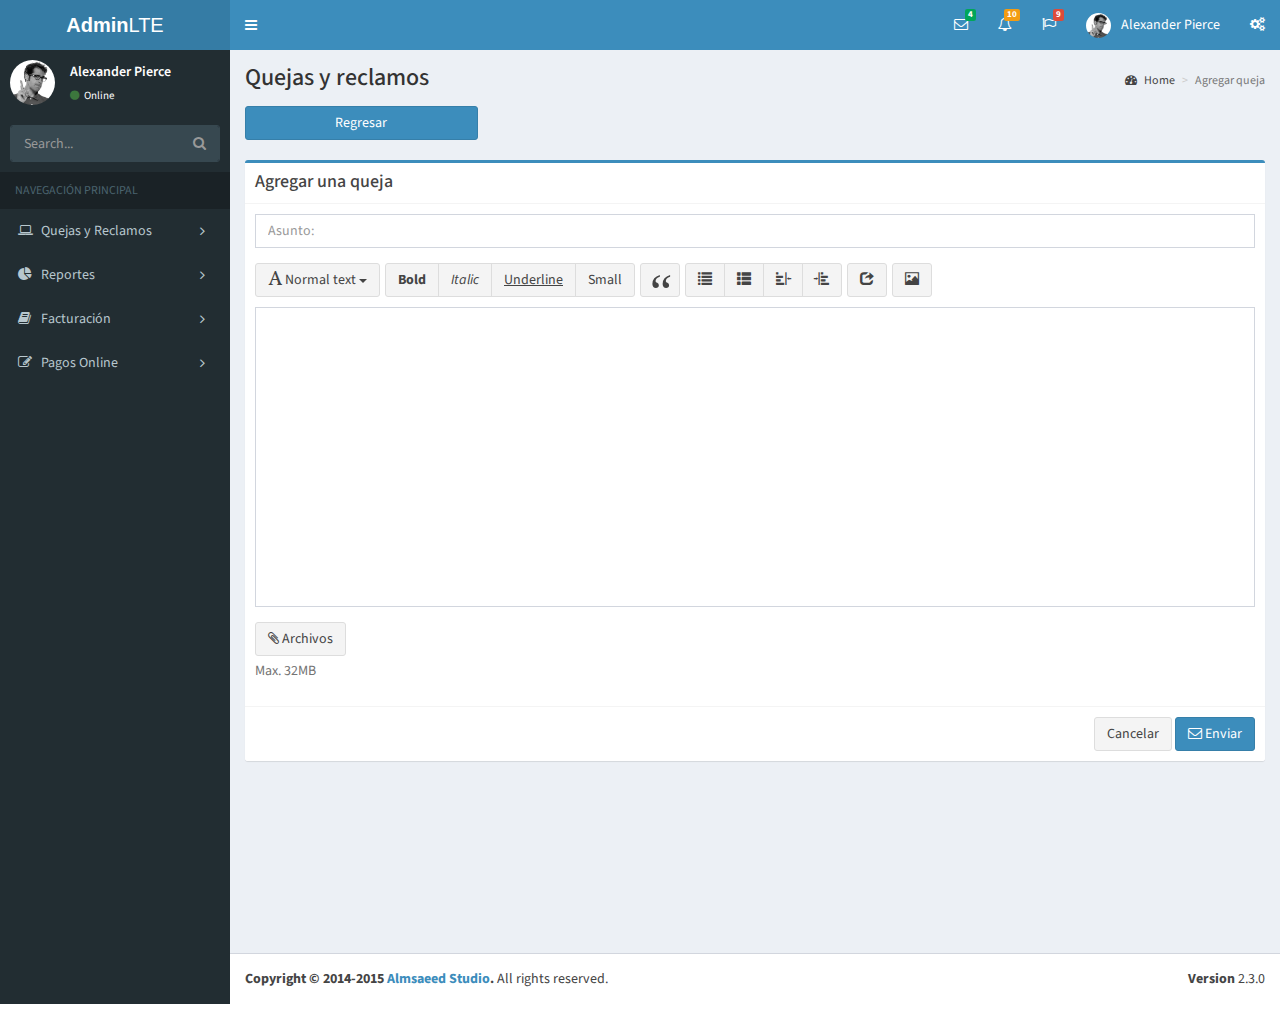
==== commit 1954b86f: "se agrego menu reportes" ====
--- a/agregarQueja.html
+++ b/agregarQueja.html
@@ -213,8 +213,13 @@
               </a>
             </li>
             <li class="treeview">
+              <a href="#reportes.html">
+                <i class="fa fa-pie-chart"></i> <span>Reportes</span> <i class="fa fa-angle-right pull-right"></i>
+              </a>
+            </li>
+            <li class="treeview">
               <a href="facturacion.html">
-                <i class="fa fa-pie-chart"></i>
+                <i class="fa fa-book"></i>
                 <span>Facturación</span>
                 <i class="fa fa-angle-right pull-right"></i>
               </a>
@@ -225,6 +230,7 @@
                 <i class="fa fa-angle-right pull-right"></i>
               </a>
             </li>
+
           </ul>
         </section>
         <!-- /.sidebar -->
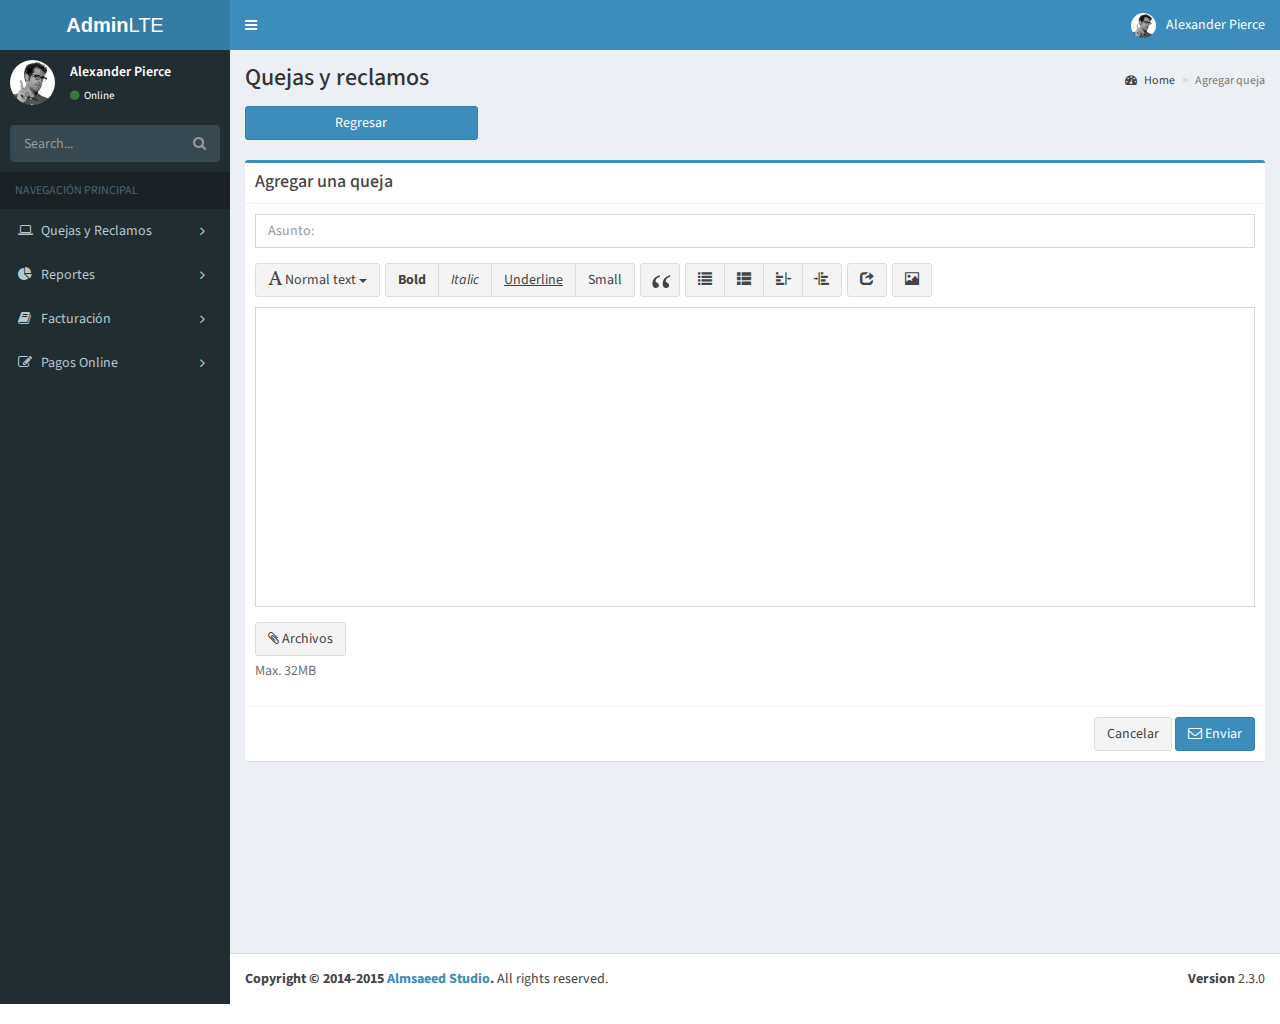
==== commit 54034b12: "commit" ====
--- a/agregarQueja.html
+++ b/agregarQueja.html
@@ -55,85 +55,11 @@
           <div class="navbar-custom-menu">
             <ul class="nav navbar-nav">
               <!-- Messages: style can be found in dropdown.less-->
-              <li class="dropdown messages-menu">
-                <a href="#" class="dropdown-toggle" data-toggle="dropdown">
-                  <i class="fa fa-envelope-o"></i>
-                  <span class="label label-success">4</span>
-                </a>
-                <ul class="dropdown-menu">
-                  <li class="header">You have 4 messages</li>
-                  <li>
-                    <!-- inner menu: contains the actual data -->
-                    <ul class="menu">
-                      <li><!-- start message -->
-                        <a href="#">
-                          <div class="pull-left">
-                            <img src="dist/img/user2-160x160.jpg" class="img-circle" alt="User Image">
-                          </div>
-                          <h4>
-                            Support Team
-                            <small><i class="fa fa-clock-o"></i> 5 mins</small>
-                          </h4>
-                          <p>Why not buy a new awesome theme?</p>
-                        </a>
-                      </li><!-- end message -->
-                    </ul>
-                  </li>
-                  <li class="footer"><a href="#">See All Messages</a></li>
-                </ul>
-              </li>
+              
               <!-- Notifications: style can be found in dropdown.less -->
-              <li class="dropdown notifications-menu">
-                <a href="#" class="dropdown-toggle" data-toggle="dropdown">
-                  <i class="fa fa-bell-o"></i>
-                  <span class="label label-warning">10</span>
-                </a>
-                <ul class="dropdown-menu">
-                  <li class="header">You have 10 notifications</li>
-                  <li>
-                    <!-- inner menu: contains the actual data -->
-                    <ul class="menu">
-                      <li>
-                        <a href="#">
-                          <i class="fa fa-users text-aqua"></i> 5 new members joined today
-                        </a>
-                      </li>
-                    </ul>
-                  </li>
-                  <li class="footer"><a href="#">View all</a></li>
-                </ul>
-              </li>
+             
               <!-- Tasks: style can be found in dropdown.less -->
-              <li class="dropdown tasks-menu">
-                <a href="#" class="dropdown-toggle" data-toggle="dropdown">
-                  <i class="fa fa-flag-o"></i>
-                  <span class="label label-danger">9</span>
-                </a>
-                <ul class="dropdown-menu">
-                  <li class="header">You have 9 tasks</li>
-                  <li>
-                    <!-- inner menu: contains the actual data -->
-                    <ul class="menu">
-                      <li><!-- Task item -->
-                        <a href="#">
-                          <h3>
-                            Design some buttons
-                            <small class="pull-right">20%</small>
-                          </h3>
-                          <div class="progress xs">
-                            <div class="progress-bar progress-bar-aqua" style="width: 20%" role="progressbar" aria-valuenow="20" aria-valuemin="0" aria-valuemax="100">
-                              <span class="sr-only">20% Complete</span>
-                            </div>
-                          </div>
-                        </a>
-                      </li><!-- end task item -->
-                    </ul>
-                  </li>
-                  <li class="footer">
-                    <a href="#">View all tasks</a>
-                  </li>
-                </ul>
-              </li>
+            
               <!-- User Account: style can be found in dropdown.less -->
               <li class="dropdown user user-menu">
                 <a href="#" class="dropdown-toggle" data-toggle="dropdown">
@@ -149,33 +75,17 @@
                       <small>Member since Nov. 2012</small>
                     </p>
                   </li>
-                  <!-- Menu Body -->
-                  <li class="user-body">
-                    <div class="col-xs-4 text-center">
-                      <a href="#">Followers</a>
-                    </div>
-                    <div class="col-xs-4 text-center">
-                      <a href="#">Sales</a>
-                    </div>
-                    <div class="col-xs-4 text-center">
-                      <a href="#">Friends</a>
-                    </div>
-                  </li>
+                
                   <!-- Menu Footer-->
                   <li class="user-footer">
-                    <div class="pull-left">
-                      <a href="#" class="btn btn-default btn-flat">Profile</a>
-                    </div>
+                    
                     <div class="pull-right">
-                      <a href="#" class="btn btn-default btn-flat">Sign out</a>
+                      <a href="index.html" class="btn btn-default btn-flat">Cerrar sesión</a>
                     </div>
                   </li>
                 </ul>
               </li>
-              <!-- Control Sidebar Toggle Button -->
-              <li>
-                <a href="#" data-toggle="control-sidebar"><i class="fa fa-gears"></i></a>
-              </li>
+              
             </ul>
           </div>
         </nav>
@@ -213,7 +123,7 @@
               </a>
             </li>
             <li class="treeview">
-              <a href="#reportes.html">
+              <a href="reportes.html">
                 <i class="fa fa-pie-chart"></i> <span>Reportes</span> <i class="fa fa-angle-right pull-right"></i>
               </a>
             </li>
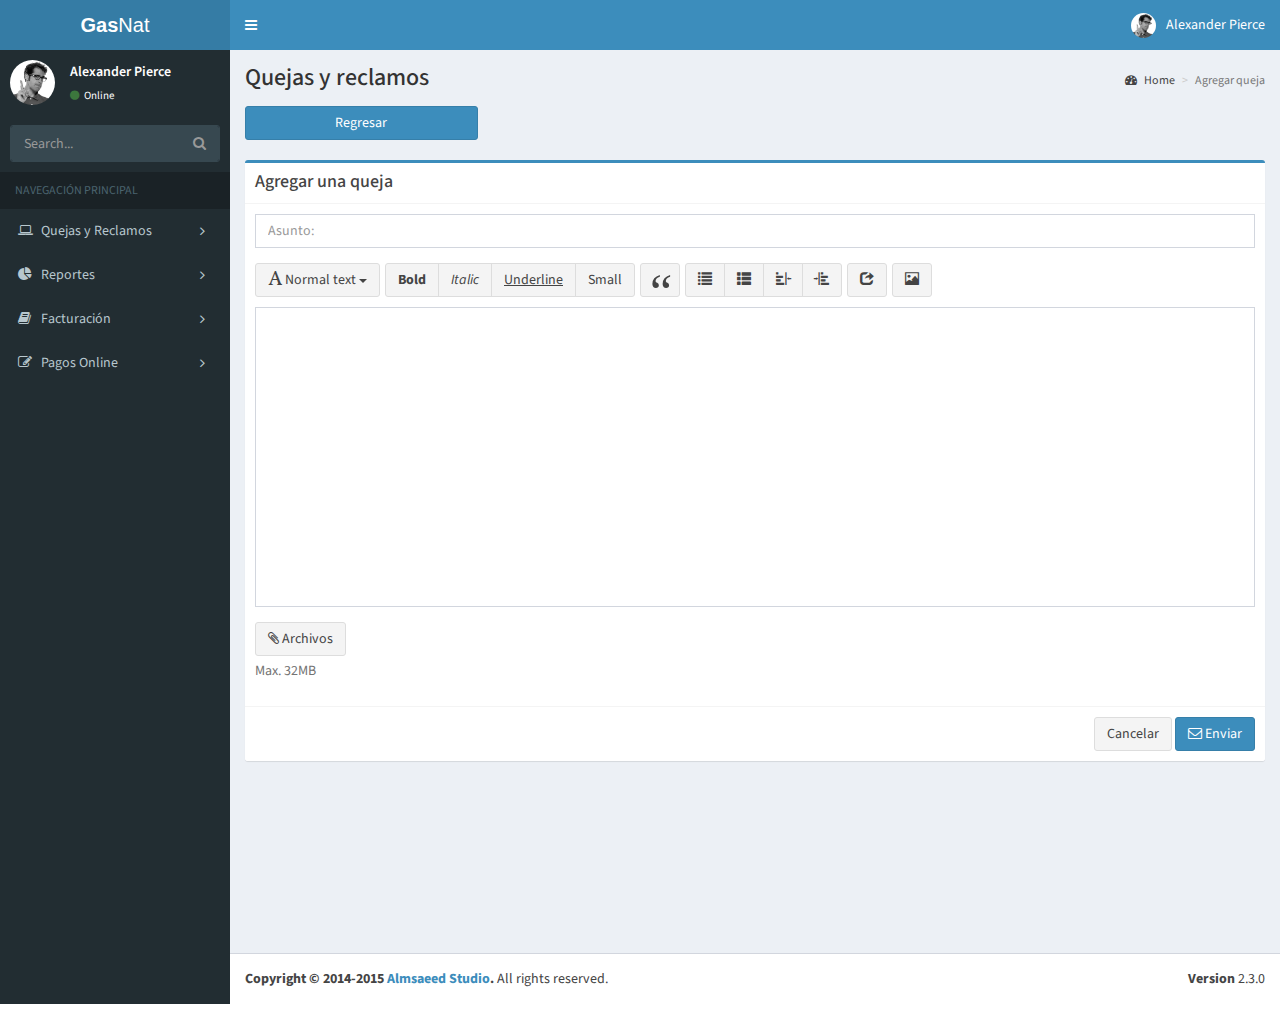
==== commit 9ee439d3: "cambios" ====
--- a/agregarQueja.html
+++ b/agregarQueja.html
@@ -3,7 +3,7 @@
   <head>
     <meta charset="utf-8">
     <meta http-equiv="X-UA-Compatible" content="IE=edge">
-    <title>AdminLTE 2 | Compose Message</title>
+    <title>GasNat | Agregar queja</title>
     <!-- Tell the browser to be responsive to screen width -->
     <meta content="width=device-width, initial-scale=1, maximum-scale=1, user-scalable=no" name="viewport">
     <!-- Bootstrap 3.3.5 -->
@@ -37,11 +37,11 @@
 
       <header class="main-header">
         <!-- Logo -->
-        <a href="../../index2.html" class="logo">
+        <a href="quejas.html" class="logo">
           <!-- mini logo for sidebar mini 50x50 pixels -->
-          <span class="logo-mini"><b>A</b>LT</span>
+           <span class="logo-mini"><b>G</b>as</span>
           <!-- logo for regular state and mobile devices -->
-          <span class="logo-lg"><b>Admin</b>LTE</span>
+          <span class="logo-lg"><b>Gas</b>Nat</span>
         </a>
         <!-- Header Navbar: style can be found in header.less -->
         <nav class="navbar navbar-static-top" role="navigation">
@@ -71,8 +71,7 @@
                   <li class="user-header">
                     <img src="dist/img/user2-160x160.jpg" class="img-circle" alt="User Image">
                     <p>
-                      Alexander Pierce - Web Developer
-                      <small>Member since Nov. 2012</small>
+                      Alexander Pierce 
                     </p>
                   </li>
                 
